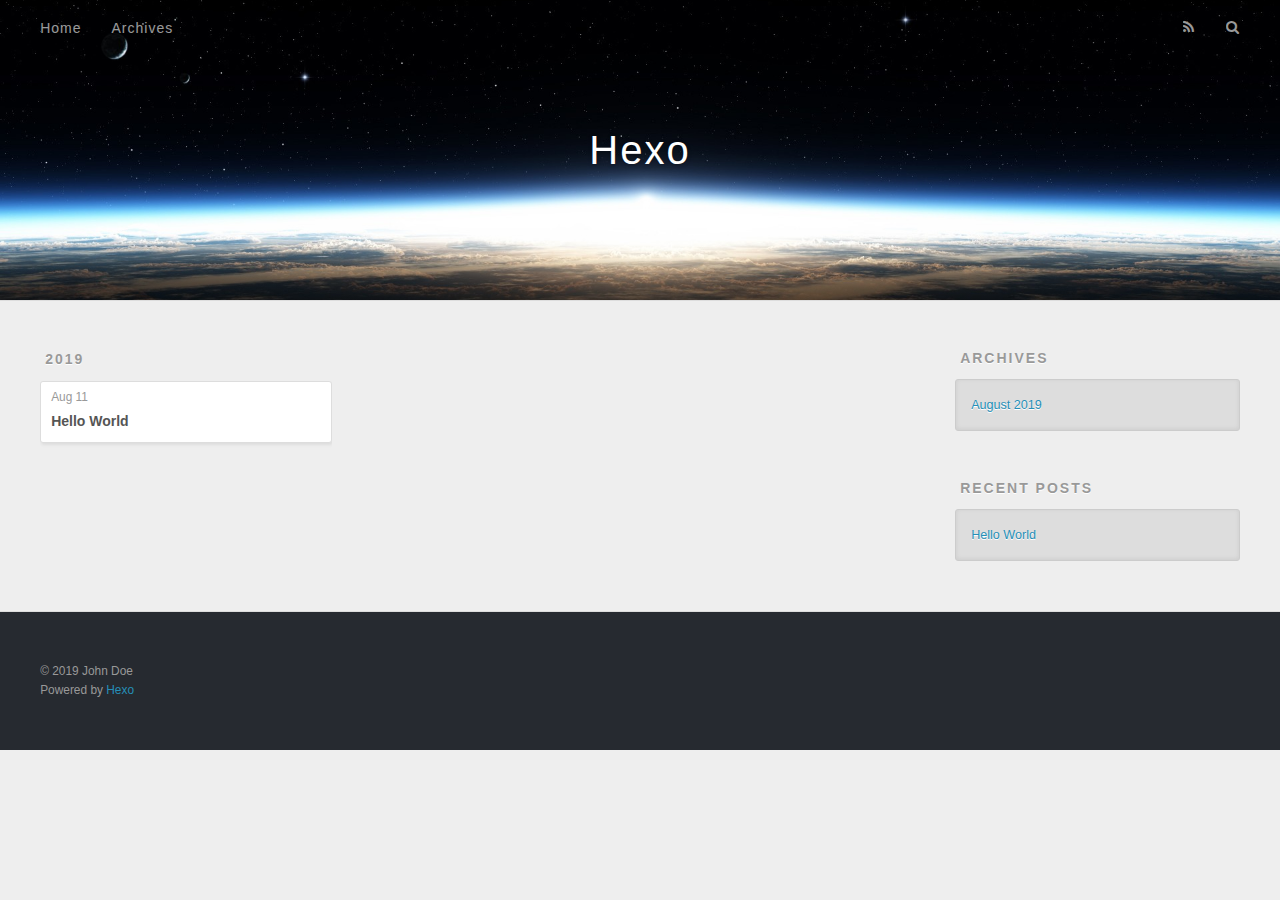
==== archives/index.html @ 7e6bd204 "Site updated: 2019-08-11 15:24:02" ====
<!DOCTYPE html>
<html>
<head><meta name="generator" content="Hexo 3.9.0">
  <meta charset="utf-8">
  

  
  <title>Archives | Hexo</title>
  <meta name="viewport" content="width=device-width, initial-scale=1, maximum-scale=1">
  <meta property="og:type" content="website">
<meta property="og:title" content="Hexo">
<meta property="og:url" content="http://yoursite.com/archives/index.html">
<meta property="og:site_name" content="Hexo">
<meta property="og:locale" content="en">
<meta name="twitter:card" content="summary">
<meta name="twitter:title" content="Hexo">
  
    <link rel="alternate" href="/atom.xml" title="Hexo" type="application/atom+xml">
  
  
    <link rel="icon" href="/favicon.png">
  
  
    <link href="//fonts.googleapis.com/css?family=Source+Code+Pro" rel="stylesheet" type="text/css">
  
  <link rel="stylesheet" href="/css/style.css">
</head>
</html>
<body>
  <div id="container">
    <div id="wrap">
      <header id="header">
  <div id="banner"></div>
  <div id="header-outer" class="outer">
    <div id="header-title" class="inner">
      <h1 id="logo-wrap">
        <a href="/" id="logo">Hexo</a>
      </h1>
      
    </div>
    <div id="header-inner" class="inner">
      <nav id="main-nav">
        <a id="main-nav-toggle" class="nav-icon"></a>
        
          <a class="main-nav-link" href="/">Home</a>
        
          <a class="main-nav-link" href="/archives">Archives</a>
        
      </nav>
      <nav id="sub-nav">
        
          <a id="nav-rss-link" class="nav-icon" href="/atom.xml" title="RSS Feed"></a>
        
        <a id="nav-search-btn" class="nav-icon" title="Search"></a>
      </nav>
      <div id="search-form-wrap">
        <form action="//google.com/search" method="get" accept-charset="UTF-8" class="search-form"><input type="search" name="q" class="search-form-input" placeholder="Search"><button type="submit" class="search-form-submit">&#xF002;</button><input type="hidden" name="sitesearch" value="http://yoursite.com"></form>
      </div>
    </div>
  </div>
</header>
      <div class="outer">
        <section id="main">
  
  
    
    
      
      
      <section class="archives-wrap">
        <div class="archive-year-wrap">
          <a href="/archives/2019" class="archive-year">2019</a>
        </div>
        <div class="archives">
    
    <article class="archive-article archive-type-post">
  <div class="archive-article-inner">
    <header class="archive-article-header">
      <a href="/2019/08/11/hello-world/" class="archive-article-date">
  <time datetime="2019-08-11T07:10:31.102Z" itemprop="datePublished">Aug 11</time>
</a>
      
  
    <h1 itemprop="name">
      <a class="archive-article-title" href="/2019/08/11/hello-world/">Hello World</a>
    </h1>
  

    </header>
  </div>
</article>
  
  
    </div></section>
  


</section>
        
          <aside id="sidebar">
  
    

  
    

  
    
  
    
  <div class="widget-wrap">
    <h3 class="widget-title">Archives</h3>
    <div class="widget">
      <ul class="archive-list"><li class="archive-list-item"><a class="archive-list-link" href="/archives/2019/08/">August 2019</a></li></ul>
    </div>
  </div>


  
    
  <div class="widget-wrap">
    <h3 class="widget-title">Recent Posts</h3>
    <div class="widget">
      <ul>
        
          <li>
            <a href="/2019/08/11/hello-world/">Hello World</a>
          </li>
        
      </ul>
    </div>
  </div>

  
</aside>
        
      </div>
      <footer id="footer">
  
  <div class="outer">
    <div id="footer-info" class="inner">
      &copy; 2019 John Doe<br>
      Powered by <a href="http://hexo.io/" target="_blank">Hexo</a>
    </div>
  </div>
</footer>
    </div>
    <nav id="mobile-nav">
  
    <a href="/" class="mobile-nav-link">Home</a>
  
    <a href="/archives" class="mobile-nav-link">Archives</a>
  
</nav>
    

<script src="//ajax.googleapis.com/ajax/libs/jquery/2.0.3/jquery.min.js"></script>


  <link rel="stylesheet" href="/fancybox/jquery.fancybox.css">
  <script src="/fancybox/jquery.fancybox.pack.js"></script>


<script src="/js/script.js"></script>



  </div>
</body>
</html>
---- css/style.css ----
body {
  width: 100%;
}
body:before,
body:after {
  content: "";
  display: table;
}
body:after {
  clear: both;
}
html,
body,
div,
span,
applet,
object,
iframe,
h1,
h2,
h3,
h4,
h5,
h6,
p,
blockquote,
pre,
a,
abbr,
acronym,
address,
big,
cite,
code,
del,
dfn,
em,
img,
ins,
kbd,
q,
s,
samp,
small,
strike,
strong,
sub,
sup,
tt,
var,
dl,
dt,
dd,
ol,
ul,
li,
fieldset,
form,
label,
legend,
table,
caption,
tbody,
tfoot,
thead,
tr,
th,
td {
  margin: 0;
  padding: 0;
  border: 0;
  outline: 0;
  font-weight: inherit;
  font-style: inherit;
  font-family: inherit;
  font-size: 100%;
  vertical-align: baseline;
}
body {
  line-height: 1;
  color: #000;
  background: #fff;
}
ol,
ul {
  list-style: none;
}
table {
  border-collapse: separate;
  border-spacing: 0;
  vertical-align: middle;
}
caption,
th,
td {
  text-align: left;
  font-weight: normal;
  vertical-align: middle;
}
a img {
  border: none;
}
input,
button {
  margin: 0;
  padding: 0;
}
input::-moz-focus-inner,
button::-moz-focus-inner {
  border: 0;
  padding: 0;
}
@font-face {
  font-family: FontAwesome;
  font-style: normal;
  font-weight: normal;
  src: url("fonts/fontawesome-webfont.eot?v=#4.0.3");
  src: url("fonts/fontawesome-webfont.eot?#iefix&v=#4.0.3") format("embedded-opentype"), url("fonts/fontawesome-webfont.woff?v=#4.0.3") format("woff"), url("fonts/fontawesome-webfont.ttf?v=#4.0.3") format("truetype"), url("fonts/fontawesome-webfont.svg#fontawesomeregular?v=#4.0.3") format("svg");
}
html,
body,
#container {
  height: 100%;
}
body {
  background: #eee;
  font: 14px -apple-system, BlinkMacSystemFont, "Segoe UI", "Roboto", "Oxygen", "Ubuntu", "Cantarell", "Fira Sans", "Droid Sans", "Helvetica Neue", sans-serif;
  -webkit-text-size-adjust: 100%;
}
.outer {
  max-width: 1220px;
  margin: 0 auto;
  padding: 0 20px;
}
.outer:before,
.outer:after {
  content: "";
  display: table;
}
.outer:after {
  clear: both;
}
.inner {
  display: inline;
  float: left;
  width: 98.33333333333333%;
  margin: 0 0.833333333333333%;
}
.left,
.alignleft {
  float: left;
}
.right,
.alignright {
  float: right;
}
.clear {
  clear: both;
}
#container {
  position: relative;
}
.mobile-nav-on {
  overflow: hidden;
}
#wrap {
  height: 100%;
  width: 100%;
  position: absolute;
  top: 0;
  left: 0;
  -webkit-transition: 0.2s ease-out;
  -moz-transition: 0.2s ease-out;
  -ms-transition: 0.2s ease-out;
  transition: 0.2s ease-out;
  z-index: 1;
  background: #eee;
}
.mobile-nav-on #wrap {
  left: 280px;
}
@media screen and (min-width: 768px) {
  #main {
    display: inline;
    float: left;
    width: 73.33333333333333%;
    margin: 0 0.833333333333333%;
  }
}
.article-date,
.article-category-link,
.archive-year,
.widget-title {
  text-decoration: none;
  text-transform: uppercase;
  letter-spacing: 2px;
  color: #999;
  margin-bottom: 1em;
  margin-left: 5px;
  line-height: 1em;
  text-shadow: 0 1px #fff;
  font-weight: bold;
}
.article-inner,
.archive-article-inner {
  background: #fff;
  -webkit-box-shadow: 1px 2px 3px #ddd;
  box-shadow: 1px 2px 3px #ddd;
  border: 1px solid #ddd;
  border-radius: 3px;
}
.article-entry h1,
.widget h1 {
  font-size: 2em;
}
.article-entry h2,
.widget h2 {
  font-size: 1.5em;
}
.article-entry h3,
.widget h3 {
  font-size: 1.3em;
}
.article-entry h4,
.widget h4 {
  font-size: 1.2em;
}
.article-entry h5,
.widget h5 {
  font-size: 1em;
}
.article-entry h6,
.widget h6 {
  font-size: 1em;
  color: #999;
}
.article-entry hr,
.widget hr {
  border: 1px dashed #ddd;
}
.article-entry strong,
.widget strong {
  font-weight: bold;
}
.article-entry em,
.widget em,
.article-entry cite,
.widget cite {
  font-style: italic;
}
.article-entry sup,
.widget sup,
.article-entry sub,
.widget sub {
  font-size: 0.75em;
  line-height: 0;
  position: relative;
  vertical-align: baseline;
}
.article-entry sup,
.widget sup {
  top: -0.5em;
}
.article-entry sub,
.widget sub {
  bottom: -0.2em;
}
.article-entry small,
.widget small {
  font-size: 0.85em;
}
.article-entry acronym,
.widget acronym,
.article-entry abbr,
.widget abbr {
  border-bottom: 1px dotted;
}
.article-entry ul,
.widget ul,
.article-entry ol,
.widget ol,
.article-entry dl,
.widget dl {
  margin: 0 20px;
  line-height: 1.6em;
}
.article-entry ul ul,
.widget ul ul,
.article-entry ol ul,
.widget ol ul,
.article-entry ul ol,
.widget ul ol,
.article-entry ol ol,
.widget ol ol {
  margin-top: 0;
  margin-bottom: 0;
}
.article-entry ul,
.widget ul {
  list-style: disc;
}
.article-entry ol,
.widget ol {
  list-style: decimal;
}
.article-entry dt,
.widget dt {
  font-weight: bold;
}
#header {
  height: 300px;
  position: relative;
  border-bottom: 1px solid #ddd;
}
#header:before,
#header:after {
  content: "";
  position: absolute;
  left: 0;
  right: 0;
  height: 40px;
}
#header:before {
  top: 0;
  background: -webkit-linear-gradient(rgba(0,0,0,0.2), transparent);
  background: -moz-linear-gradient(rgba(0,0,0,0.2), transparent);
  background: -ms-linear-gradient(rgba(0,0,0,0.2), transparent);
  background: linear-gradient(rgba(0,0,0,0.2), transparent);
}
#header:after {
  bottom: 0;
  background: -webkit-linear-gradient(transparent, rgba(0,0,0,0.2));
  background: -moz-linear-gradient(transparent, rgba(0,0,0,0.2));
  background: -ms-linear-gradient(transparent, rgba(0,0,0,0.2));
  background: linear-gradient(transparent, rgba(0,0,0,0.2));
}
#header-outer {
  height: 100%;
  position: relative;
}
#header-inner {
  position: relative;
  overflow: hidden;
}
#banner {
  position: absolute;
  top: 0;
  left: 0;
  width: 100%;
  height: 100%;
  background: url("images/banner.jpg") center #000;
  -webkit-background-size: cover;
  -moz-background-size: cover;
  background-size: cover;
  z-index: -1;
}
#header-title {
  text-align: center;
  height: 40px;
  position: absolute;
  top: 50%;
  left: 0;
  margin-top: -20px;
}
#logo,
#subtitle {
  text-decoration: none;
  color: #fff;
  font-weight: 300;
  text-shadow: 0 1px 4px rgba(0,0,0,0.3);
}
#logo {
  font-size: 40px;
  line-height: 40px;
  letter-spacing: 2px;
}
#subtitle {
  font-size: 16px;
  line-height: 16px;
  letter-spacing: 1px;
}
#subtitle-wrap {
  margin-top: 16px;
}
#main-nav {
  float: left;
  margin-left: -15px;
}
.nav-icon,
.main-nav-link {
  float: left;
  color: #fff;
  opacity: 0.6;
  text-decoration: none;
  text-shadow: 0 1px rgba(0,0,0,0.2);
  -webkit-transition: opacity 0.2s;
  -moz-transition: opacity 0.2s;
  -ms-transition: opacity 0.2s;
  transition: opacity 0.2s;
  display: block;
  padding: 20px 15px;
}
.nav-icon:hover,
.main-nav-link:hover {
  opacity: 1;
}
.nav-icon {
  font-family: FontAwesome;
  text-align: center;
  font-size: 14px;
  width: 14px;
  height: 14px;
  padding: 20px 15px;
  position: relative;
  cursor: pointer;
}
.main-nav-link {
  font-weight: 300;
  letter-spacing: 1px;
}
@media screen and (max-width: 479px) {
  .main-nav-link {
    display: none;
  }
}
#main-nav-toggle {
  display: none;
}
#main-nav-toggle:before {
  content: "\f0c9";
}
@media screen and (max-width: 479px) {
  #main-nav-toggle {
    display: block;
  }
}
#sub-nav {
  float: right;
  margin-right: -15px;
}
#nav-rss-link:before {
  content: "\f09e";
}
#nav-search-btn:before {
  content: "\f002";
}
#search-form-wrap {
  position: absolute;
  top: 15px;
  width: 150px;
  height: 30px;
  right: -150px;
  opacity: 0;
  -webkit-transition: 0.2s ease-out;
  -moz-transition: 0.2s ease-out;
  -ms-transition: 0.2s ease-out;
  transition: 0.2s ease-out;
}
#search-form-wrap.on {
  opacity: 1;
  right: 0;
}
@media screen and (max-width: 479px) {
  #search-form-wrap {
    width: 100%;
    right: -100%;
  }
}
.search-form {
  position: absolute;
  top: 0;
  left: 0;
  right: 0;
  background: #fff;
  padding: 5px 15px;
  border-radius: 15px;
  -webkit-box-shadow: 0 0 10px rgba(0,0,0,0.3);
  box-shadow: 0 0 10px rgba(0,0,0,0.3);
}
.search-form-input {
  border: none;
  background: none;
  color: #555;
  width: 100%;
  font: 13px -apple-system, BlinkMacSystemFont, "Segoe UI", "Roboto", "Oxygen", "Ubuntu", "Cantarell", "Fira Sans", "Droid Sans", "Helvetica Neue", sans-serif;
  outline: none;
}
.search-form-input::-webkit-search-results-decoration,
.search-form-input::-webkit-search-cancel-button {
  -webkit-appearance: none;
}
.search-form-submit {
  position: absolute;
  top: 50%;
  right: 10px;
  margin-top: -7px;
  font: 13px FontAwesome;
  border: none;
  background: none;
  color: #bbb;
  cursor: pointer;
}
.search-form-submit:hover,
.search-form-submit:focus {
  color: #777;
}
.article {
  margin: 50px 0;
}
.article-inner {
  overflow: hidden;
}
.article-meta:before,
.article-meta:after {
  content: "";
  display: table;
}
.article-meta:after {
  clear: both;
}
.article-date {
  float: left;
}
.article-category {
  float: left;
  line-height: 1em;
  color: #ccc;
  text-shadow: 0 1px #fff;
  margin-left: 8px;
}
.article-category:before {
  content: "\2022";
}
.article-category-link {
  margin: 0 12px 1em;
}
.article-header {
  padding: 20px 20px 0;
}
.article-title {
  text-decoration: none;
  font-size: 2em;
  font-weight: bold;
  color: #555;
  line-height: 1.1em;
  -webkit-transition: color 0.2s;
  -moz-transition: color 0.2s;
  -ms-transition: color 0.2s;
  transition: color 0.2s;
}
a.article-title:hover {
  color: #258fb8;
}
.article-entry {
  color: #555;
  padding: 0 20px;
}
.article-entry:before,
.article-entry:after {
  content: "";
  display: table;
}
.article-entry:after {
  clear: both;
}
.article-entry p,
.article-entry table {
  line-height: 1.6em;
  margin: 1.6em 0;
}
.article-entry h1,
.article-entry h2,
.article-entry h3,
.article-entry h4,
.article-entry h5,
.article-entry h6 {
  font-weight: bold;
}
.article-entry h1,
.article-entry h2,
.article-entry h3,
.article-entry h4,
.article-entry h5,
.article-entry h6 {
  line-height: 1.1em;
  margin: 1.1em 0;
}
.article-entry a {
  color: #258fb8;
  text-decoration: none;
}
.article-entry a:hover {
  text-decoration: underline;
}
.article-entry ul,
.article-entry ol,
.article-entry dl {
  margin-top: 1.6em;
  margin-bottom: 1.6em;
}
.article-entry img,
.article-entry video {
  max-width: 100%;
  height: auto;
  display: block;
  margin: auto;
}
.article-entry iframe {
  border: none;
}
.article-entry table {
  width: 100%;
  border-collapse: collapse;
  border-spacing: 0;
}
.article-entry th {
  font-weight: bold;
  border-bottom: 3px solid #ddd;
  padding-bottom: 0.5em;
}
.article-entry td {
  border-bottom: 1px solid #ddd;
  padding: 10px 0;
}
.article-entry blockquote {
  font-family: Georgia, "Times New Roman", serif;
  font-size: 1.4em;
  margin: 1.6em 20px;
  text-align: center;
}
.article-entry blockquote footer {
  font-size: 14px;
  margin: 1.6em 0;
  font-family: -apple-system, BlinkMacSystemFont, "Segoe UI", "Roboto", "Oxygen", "Ubuntu", "Cantarell", "Fira Sans", "Droid Sans", "Helvetica Neue", sans-serif;
}
.article-entry blockquote footer cite:before {
  content: "—";
  padding: 0 0.5em;
}
.article-entry .pullquote {
  text-align: left;
  width: 45%;
  margin: 0;
}
.article-entry .pullquote.left {
  margin-left: 0.5em;
  margin-right: 1em;
}
.article-entry .pullquote.right {
  margin-right: 0.5em;
  margin-left: 1em;
}
.article-entry .caption {
  color: #999;
  display: block;
  font-size: 0.9em;
  margin-top: 0.5em;
  position: relative;
  text-align: center;
}
.article-entry .video-container {
  position: relative;
  padding-top: 56.25%;
  height: 0;
  overflow: hidden;
}
.article-entry .video-container iframe,
.article-entry .video-container object,
.article-entry .video-container embed {
  position: absolute;
  top: 0;
  left: 0;
  width: 100%;
  height: 100%;
  margin-top: 0;
}
.article-more-link a {
  display: inline-block;
  line-height: 1em;
  padding: 6px 15px;
  border-radius: 15px;
  background: #eee;
  color: #999;
  text-shadow: 0 1px #fff;
  text-decoration: none;
}
.article-more-link a:hover {
  background: #258fb8;
  color: #fff;
  text-decoration: none;
  text-shadow: 0 1px #1e7293;
}
.article-footer {
  font-size: 0.85em;
  line-height: 1.6em;
  border-top: 1px solid #ddd;
  padding-top: 1.6em;
  margin: 0 20px 20px;
}
.article-footer:before,
.article-footer:after {
  content: "";
  display: table;
}
.article-footer:after {
  clear: both;
}
.article-footer a {
  color: #999;
  text-decoration: none;
}
.article-footer a:hover {
  color: #555;
}
.article-tag-list-item {
  float: left;
  margin-right: 10px;
}
.article-tag-list-link:before {
  content: "#";
}
.article-comment-link {
  float: right;
}
.article-comment-link:before {
  content: "\f075";
  font-family: FontAwesome;
  padding-right: 8px;
}
.article-share-link {
  cursor: pointer;
  float: right;
  margin-left: 20px;
}
.article-share-link:before {
  content: "\f064";
  font-family: FontAwesome;
  padding-right: 6px;
}
#article-nav {
  position: relative;
}
#article-nav:before,
#article-nav:after {
  content: "";
  display: table;
}
#article-nav:after {
  clear: both;
}
@media screen and (min-width: 768px) {
  #article-nav {
    margin: 50px 0;
  }
  #article-nav:before {
    width: 8px;
    height: 8px;
    position: absolute;
    top: 50%;
    left: 50%;
    margin-top: -4px;
    margin-left: -4px;
    content: "";
    border-radius: 50%;
    background: #ddd;
    -webkit-box-shadow: 0 1px 2px #fff;
    box-shadow: 0 1px 2px #fff;
  }
}
.article-nav-link-wrap {
  text-decoration: none;
  text-shadow: 0 1px #fff;
  color: #999;
  -webkit-box-sizing: border-box;
  -moz-box-sizing: border-box;
  box-sizing: border-box;
  margin-top: 50px;
  text-align: center;
  display: block;
}
.article-nav-link-wrap:hover {
  color: #555;
}
@media screen and (min-width: 768px) {
  .article-nav-link-wrap {
    width: 50%;
    margin-top: 0;
  }
}
@media screen and (min-width: 768px) {
  #article-nav-newer {
    float: left;
    text-align: right;
    padding-right: 20px;
  }
}
@media screen and (min-width: 768px) {
  #article-nav-older {
    float: right;
    text-align: left;
    padding-left: 20px;
  }
}
.article-nav-caption {
  text-transform: uppercase;
  letter-spacing: 2px;
  color: #ddd;
  line-height: 1em;
  font-weight: bold;
}
#article-nav-newer .article-nav-caption {
  margin-right: -2px;
}
.article-nav-title {
  font-size: 0.85em;
  line-height: 1.6em;
  margin-top: 0.5em;
}
.article-share-box {
  position: absolute;
  display: none;
  background: #fff;
  -webkit-box-shadow: 1px 2px 10px rgba(0,0,0,0.2);
  box-shadow: 1px 2px 10px rgba(0,0,0,0.2);
  border-radius: 3px;
  margin-left: -145px;
  overflow: hidden;
  z-index: 1;
}
.article-share-box.on {
  display: block;
}
.article-share-input {
  width: 100%;
  background: none;
  -webkit-box-sizing: border-box;
  -moz-box-sizing: border-box;
  box-sizing: border-box;
  font: 14px -apple-system, BlinkMacSystemFont, "Segoe UI", "Roboto", "Oxygen", "Ubuntu", "Cantarell", "Fira Sans", "Droid Sans", "Helvetica Neue", sans-serif;
  padding: 0 15px;
  color: #555;
  outline: none;
  border: 1px solid #ddd;
  border-radius: 3px 3px 0 0;
  height: 36px;
  line-height: 36px;
}
.article-share-links {
  background: #eee;
}
.article-share-links:before,
.article-share-links:after {
  content: "";
  display: table;
}
.article-share-links:after {
  clear: both;
}
.article-share-twitter,
.article-share-facebook,
.article-share-pinterest,
.article-share-google {
  width: 50px;
  height: 36px;
  display: block;
  float: left;
  position: relative;
  color: #999;
  text-shadow: 0 1px #fff;
}
.article-share-twitter:before,
.article-share-facebook:before,
.article-share-pinterest:before,
.article-share-google:before {
  font-size: 20px;
  font-family: FontAwesome;
  width: 20px;
  height: 20px;
  position: absolute;
  top: 50%;
  left: 50%;
  margin-top: -10px;
  margin-left: -10px;
  text-align: center;
}
.article-share-twitter:hover,
.article-share-facebook:hover,
.article-share-pinterest:hover,
.article-share-google:hover {
  color: #fff;
}
.article-share-twitter:before {
  content: "\f099";
}
.article-share-twitter:hover {
  background: #00aced;
  text-shadow: 0 1px #008abe;
}
.article-share-facebook:before {
  content: "\f09a";
}
.article-share-facebook:hover {
  background: #3b5998;
  text-shadow: 0 1px #2f477a;
}
.article-share-pinterest:before {
  content: "\f0d2";
}
.article-share-pinterest:hover {
  background: #cb2027;
  text-shadow: 0 1px #a21a1f;
}
.article-share-google:before {
  content: "\f0d5";
}
.article-share-google:hover {
  background: #dd4b39;
  text-shadow: 0 1px #be3221;
}
.article-gallery {
  background: #000;
  position: relative;
}
.article-gallery-photos {
  position: relative;
  overflow: hidden;
}
.article-gallery-img {
  display: none;
  max-width: 100%;
}
.article-gallery-img:first-child {
  display: block;
}
.article-gallery-img.loaded {
  position: absolute;
  display: block;
}
.article-gallery-img img {
  display: block;
  max-width: 100%;
  margin: 0 auto;
}
#comments {
  background: #fff;
  -webkit-box-shadow: 1px 2px 3px #ddd;
  box-shadow: 1px 2px 3px #ddd;
  padding: 20px;
  border: 1px solid #ddd;
  border-radius: 3px;
  margin: 50px 0;
}
#comments a {
  color: #258fb8;
}
.archives-wrap {
  margin: 50px 0;
}
.archives:before,
.archives:after {
  content: "";
  display: table;
}
.archives:after {
  clear: both;
}
.archive-year-wrap {
  margin-bottom: 1em;
}
.archives {
  -webkit-column-gap: 10px;
  -moz-column-gap: 10px;
  column-gap: 10px;
}
@media screen and (min-width: 480px) and (max-width: 767px) {
  .archives {
    -webkit-column-count: 2;
    -moz-column-count: 2;
    column-count: 2;
  }
}
@media screen and (min-width: 768px) {
  .archives {
    -webkit-column-count: 3;
    -moz-column-count: 3;
    column-count: 3;
  }
}
.archive-article {
  -webkit-column-break-inside: avoid;
  page-break-inside: avoid;
  overflow: hidden;
  break-inside: avoid-column;
}
.archive-article-inner {
  padding: 10px;
  margin-bottom: 15px;
}
.archive-article-title {
  text-decoration: none;
  font-weight: bold;
  color: #555;
  -webkit-transition: color 0.2s;
  -moz-transition: color 0.2s;
  -ms-transition: color 0.2s;
  transition: color 0.2s;
  line-height: 1.6em;
}
.archive-article-title:hover {
  color: #258fb8;
}
.archive-article-footer {
  margin-top: 1em;
}
.archive-article-date {
  color: #999;
  text-decoration: none;
  font-size: 0.85em;
  line-height: 1em;
  margin-bottom: 0.5em;
  display: block;
}
#page-nav {
  margin: 50px auto;
  background: #fff;
  -webkit-box-shadow: 1px 2px 3px #ddd;
  box-shadow: 1px 2px 3px #ddd;
  border: 1px solid #ddd;
  border-radius: 3px;
  text-align: center;
  color: #999;
  overflow: hidden;
}
#page-nav:before,
#page-nav:after {
  content: "";
  display: table;
}
#page-nav:after {
  clear: both;
}
#page-nav a,
#page-nav span {
  padding: 10px 20px;
  line-height: 1;
  height: 2ex;
}
#page-nav a {
  color: #999;
  text-decoration: none;
}
#page-nav a:hover {
  background: #999;
  color: #fff;
}
#page-nav .prev {
  float: left;
}
#page-nav .next {
  float: right;
}
#page-nav .page-number {
  display: inline-block;
}
@media screen and (max-width: 479px) {
  #page-nav .page-number {
    display: none;
  }
}
#page-nav .current {
  color: #555;
  font-weight: bold;
}
#page-nav .space {
  color: #ddd;
}
#footer {
  background: #262a30;
  padding: 50px 0;
  border-top: 1px solid #ddd;
  color: #999;
}
#footer a {
  color: #258fb8;
  text-decoration: none;
}
#footer a:hover {
  text-decoration: underline;
}
#footer-info {
  line-height: 1.6em;
  font-size: 0.85em;
}
.article-entry pre,
.article-entry .highlight {
  background: #2d2d2d;
  margin: 0 -20px;
  padding: 15px 20px;
  border-style: solid;
  border-color: #ddd;
  border-width: 1px 0;
  overflow: auto;
  color: #ccc;
  line-height: 22.400000000000002px;
}
.article-entry .highlight .gutter pre,
.article-entry .gist .gist-file .gist-data .line-numbers {
  color: #666;
  font-size: 0.85em;
}
.article-entry pre,
.article-entry code {
  font-family: "Source Code Pro", Consolas, Monaco, Menlo, Consolas, monospace;
}
.article-entry code {
  background: #eee;
  text-shadow: 0 1px #fff;
  padding: 0 0.3em;
}
.article-entry pre code {
  background: none;
  text-shadow: none;
  padding: 0;
}
.article-entry .highlight pre {
  border: none;
  margin: 0;
  padding: 0;
}
.article-entry .highlight table {
  margin: 0;
  width: auto;
}
.article-entry .highlight td {
  border: none;
  padding: 0;
}
.article-entry .highlight figcaption {
  font-size: 0.85em;
  color: #999;
  line-height: 1em;
  margin-bottom: 1em;
}
.article-entry .highlight figcaption:before,
.article-entry .highlight figcaption:after {
  content: "";
  display: table;
}
.article-entry .highlight figcaption:after {
  clear: both;
}
.article-entry .highlight figcaption a {
  float: right;
}
.article-entry .highlight .gutter pre {
  text-align: right;
  padding-right: 20px;
}
.article-entry .highlight .line {
  height: 22.400000000000002px;
}
.article-entry .highlight .line.marked {
  background: #515151;
}
.article-entry .gist {
  margin: 0 -20px;
  border-style: solid;
  border-color: #ddd;
  border-width: 1px 0;
  background: #2d2d2d;
  padding: 15px 20px 15px 0;
}
.article-entry .gist .gist-file {
  border: none;
  font-family: "Source Code Pro", Consolas, Monaco, Menlo, Consolas, monospace;
  margin: 0;
}
.article-entry .gist .gist-file .gist-data {
  background: none;
  border: none;
}
.article-entry .gist .gist-file .gist-data .line-numbers {
  background: none;
  border: none;
  padding: 0 20px 0 0;
}
.article-entry .gist .gist-file .gist-data .line-data {
  padding: 0 !important;
}
.article-entry .gist .gist-file .highlight {
  margin: 0;
  padding: 0;
  border: none;
}
.article-entry .gist .gist-file .gist-meta {
  background: #2d2d2d;
  color: #999;
  font: 0.85em -apple-system, BlinkMacSystemFont, "Segoe UI", "Roboto", "Oxygen", "Ubuntu", "Cantarell", "Fira Sans", "Droid Sans", "Helvetica Neue", sans-serif;
  text-shadow: 0 0;
  padding: 0;
  margin-top: 1em;
  margin-left: 20px;
}
.article-entry .gist .gist-file .gist-meta a {
  color: #258fb8;
  font-weight: normal;
}
.article-entry .gist .gist-file .gist-meta a:hover {
  text-decoration: underline;
}
pre .comment,
pre .title {
  color: #999;
}
pre .variable,
pre .attribute,
pre .tag,
pre .regexp,
pre .ruby .constant,
pre .xml .tag .title,
pre .xml .pi,
pre .xml .doctype,
pre .html .doctype,
pre .css .id,
pre .css .class,
pre .css .pseudo {
  color: #f2777a;
}
pre .number,
pre .preprocessor,
pre .built_in,
pre .literal,
pre .params,
pre .constant {
  color: #f99157;
}
pre .class,
pre .ruby .class .title,
pre .css .rules .attribute {
  color: #9c9;
}
pre .string,
pre .value,
pre .inheritance,
pre .header,
pre .ruby .symbol,
pre .xml .cdata {
  color: #9c9;
}
pre .css .hexcolor {
  color: #6cc;
}
pre .function,
pre .python .decorator,
pre .python .title,
pre .ruby .function .title,
pre .ruby .title .keyword,
pre .perl .sub,
pre .javascript .title,
pre .coffeescript .title {
  color: #69c;
}
pre .keyword,
pre .javascript .function {
  color: #c9c;
}
@media screen and (max-width: 479px) {
  #mobile-nav {
    position: absolute;
    top: 0;
    left: 0;
    width: 280px;
    height: 100%;
    background: #191919;
    border-right: 1px solid #fff;
  }
}
@media screen and (max-width: 479px) {
  .mobile-nav-link {
    display: block;
    color: #999;
    text-decoration: none;
    padding: 15px 20px;
    font-weight: bold;
  }
  .mobile-nav-link:hover {
    color: #fff;
  }
}
@media screen and (min-width: 768px) {
  #sidebar {
    display: inline;
    float: left;
    width: 23.333333333333332%;
    margin: 0 0.833333333333333%;
  }
}
.widget-wrap {
  margin: 50px 0;
}
.widget {
  color: #777;
  text-shadow: 0 1px #fff;
  background: #ddd;
  -webkit-box-shadow: 0 -1px 4px #ccc inset;
  box-shadow: 0 -1px 4px #ccc inset;
  border: 1px solid #ccc;
  padding: 15px;
  border-radius: 3px;
}
.widget a {
  color: #258fb8;
  text-decoration: none;
}
.widget a:hover {
  text-decoration: underline;
}
.widget ul ul,
.widget ol ul,
.widget dl ul,
.widget ul ol,
.widget ol ol,
.widget dl ol,
.widget ul dl,
.widget ol dl,
.widget dl dl {
  margin-left: 15px;
  list-style: disc;
}
.widget {
  line-height: 1.6em;
  word-wrap: break-word;
  font-size: 0.9em;
}
.widget ul,
.widget ol {
  list-style: none;
  margin: 0;
}
.widget ul ul,
.widget ol ul,
.widget ul ol,
.widget ol ol {
  margin: 0 20px;
}
.widget ul ul,
.widget ol ul {
  list-style: disc;
}
.widget ul ol,
.widget ol ol {
  list-style: decimal;
}
.category-list-count,
.tag-list-count,
.archive-list-count {
  padding-left: 5px;
  color: #999;
  font-size: 0.85em;
}
.category-list-count:before,
.tag-list-count:before,
.archive-list-count:before {
  content: "(";
}
.category-list-count:after,
.tag-list-count:after,
.archive-list-count:after {
  content: ")";
}
.tagcloud a {
  margin-right: 5px;
  display: inline-block;
}
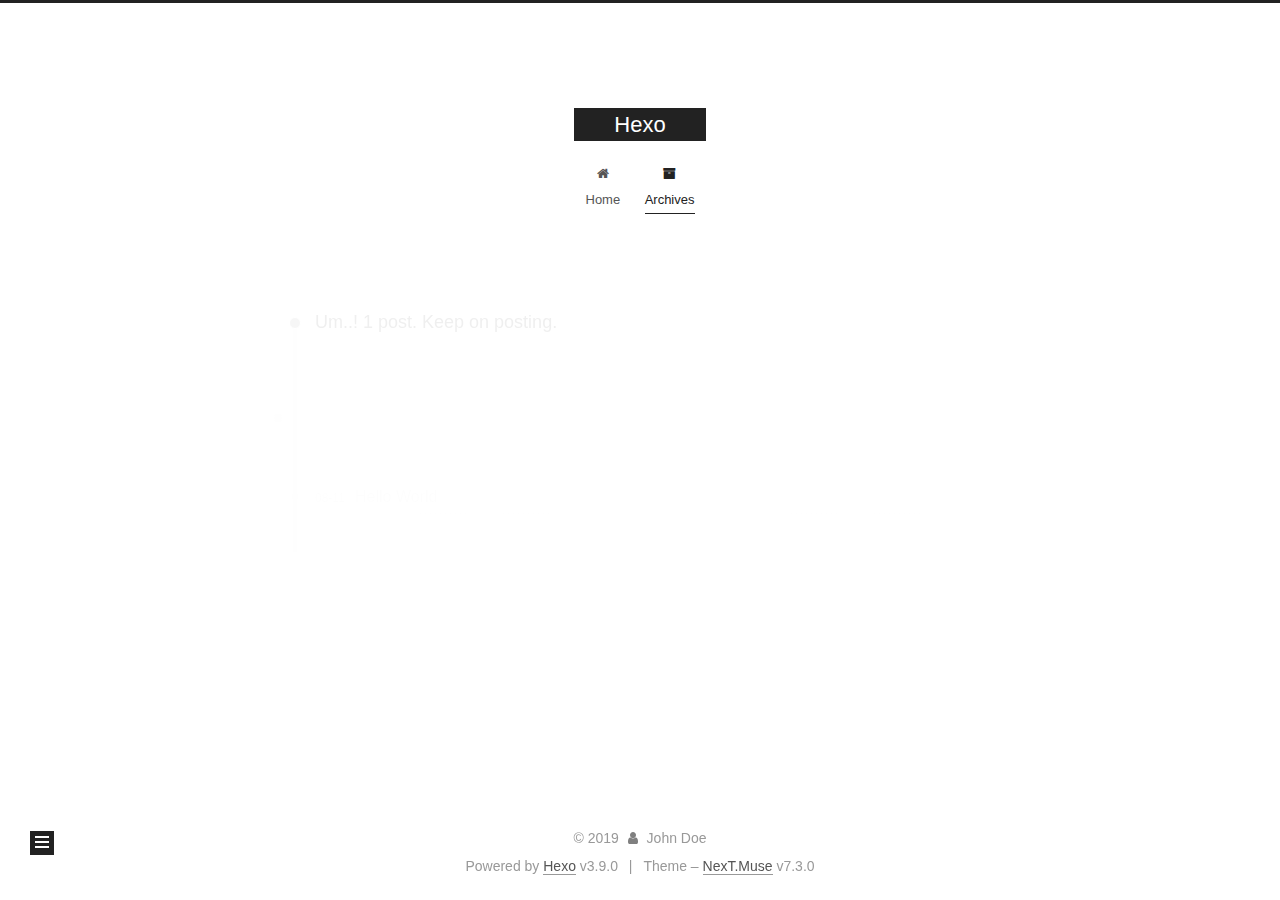
==== commit 3c059eb9: "Site updated: 2019-08-11 22:12:50" ====
--- a/archives/index.html
+++ b/archives/index.html
@@ -1,12 +1,60 @@
 <!DOCTYPE html>
-<html>
-<head><meta name="generator" content="Hexo 3.9.0">
-  <meta charset="utf-8">
-  
-
-  
-  <title>Archives | Hexo</title>
-  <meta name="viewport" content="width=device-width, initial-scale=1, maximum-scale=1">
+
+
+
+
+
+<html class="theme-next muse use-motion" lang="en">
+<head>
+  <meta charset="UTF-8">
+<meta name="generator" content="Hexo 3.9.0">
+<meta name="viewport" content="width=device-width, initial-scale=1, maximum-scale=2">
+<meta name="theme-color" content="#222">
+<meta http-equiv="X-UA-Compatible" content="IE=edge">
+  <link rel="apple-touch-icon" sizes="180x180" href="/images/apple-touch-icon-next.png?v=7.3.0">
+  <link rel="icon" type="image/png" sizes="32x32" href="/images/favicon-32x32-next.png?v=7.3.0">
+  <link rel="icon" type="image/png" sizes="16x16" href="/images/favicon-16x16-next.png?v=7.3.0">
+  <link rel="mask-icon" href="/images/logo.svg?v=7.3.0" color="#222">
+
+<link rel="stylesheet" href="/css/main.css?v=7.3.0">
+
+
+<link rel="stylesheet" href="/lib/font-awesome/css/font-awesome.min.css?v=4.7.0">
+
+
+<script id="hexo-configurations">
+  var NexT = window.NexT || {};
+  var CONFIG = {
+    root: '/',
+    scheme: 'Muse',
+    version: '7.3.0',
+    exturl: false,
+    sidebar: {"position":"left","display":"post","offset":12,"onmobile":false},
+    back2top: {"enable":true,"sidebar":false,"scrollpercent":false},
+    save_scroll: false,
+    copycode: {"enable":false,"show_result":false,"style":null},
+    fancybox: false,
+    mediumzoom: false,
+    lazyload: false,
+    pangu: false,
+    algolia: {
+      applicationID: '',
+      apiKey: '',
+      indexName: '',
+      hits: {"per_page":10},
+      labels: {"input_placeholder":"Search for Posts","hits_empty":"We didn't find any results for the search: ${query}","hits_stats":"${hits} results found in ${time} ms"}
+    },
+    localsearch: {"enable":false,"trigger":"auto","top_n_per_article":1,"unescape":false,"preload":false},
+    path: '',
+    motion: {"enable":true,"async":false,"transition":{"post_block":"fadeIn","post_header":"slideDownIn","post_body":"slideDownIn","coll_header":"slideLeftIn","sidebar":"slideUpIn"}},
+    translation: {
+      copy_button: 'Copy',
+      copy_success: 'Copied',
+      copy_failure: 'Copy failed'
+    }
+  };
+</script>
+
   <meta property="og:type" content="website">
 <meta property="og:title" content="Hexo">
 <meta property="og:url" content="http://yoursite.com/archives/index.html">
@@ -14,157 +62,340 @@
 <meta property="og:locale" content="en">
 <meta name="twitter:card" content="summary">
 <meta name="twitter:title" content="Hexo">
-  
-    <link rel="alternate" href="/atom.xml" title="Hexo" type="application/atom+xml">
-  
-  
-    <link rel="icon" href="/favicon.png">
-  
-  
-    <link href="//fonts.googleapis.com/css?family=Source+Code+Pro" rel="stylesheet" type="text/css">
-  
-  <link rel="stylesheet" href="/css/style.css">
+  <link rel="canonical" href="http://yoursite.com/archives/">
+
+
+<script id="page-configurations">
+  // https://hexo.io/docs/variables.html
+  CONFIG.page = {
+    sidebar: "",
+    isHome: false,
+    isPost: false,
+    isPage: false,
+    isArchive: true
+  };
+</script>
+
+  <title>Archive | Hexo</title>
+  
+
+
+
+
+
+
+
+
+  <noscript>
+  <style>
+  .use-motion .motion-element,
+  .use-motion .brand,
+  .use-motion .menu-item,
+  .sidebar-inner,
+  .use-motion .post-block,
+  .use-motion .pagination,
+  .use-motion .comments,
+  .use-motion .post-header,
+  .use-motion .post-body,
+  .use-motion .collection-title { opacity: initial; }
+
+  .use-motion .logo,
+  .use-motion .site-title,
+  .use-motion .site-subtitle {
+    opacity: initial;
+    top: initial;
+  }
+
+  .use-motion .logo-line-before i { left: initial; }
+  .use-motion .logo-line-after i { right: initial; }
+  </style>
+</noscript>
+
 </head>
-</html>
-<body>
-  <div id="container">
-    <div id="wrap">
-      <header id="header">
-  <div id="banner"></div>
-  <div id="header-outer" class="outer">
-    <div id="header-title" class="inner">
-      <h1 id="logo-wrap">
-        <a href="/" id="logo">Hexo</a>
-      </h1>
-      
-    </div>
-    <div id="header-inner" class="inner">
-      <nav id="main-nav">
-        <a id="main-nav-toggle" class="nav-icon"></a>
-        
-          <a class="main-nav-link" href="/">Home</a>
-        
-          <a class="main-nav-link" href="/archives">Archives</a>
-        
-      </nav>
-      <nav id="sub-nav">
-        
-          <a id="nav-rss-link" class="nav-icon" href="/atom.xml" title="RSS Feed"></a>
-        
-        <a id="nav-search-btn" class="nav-icon" title="Search"></a>
-      </nav>
-      <div id="search-form-wrap">
-        <form action="//google.com/search" method="get" accept-charset="UTF-8" class="search-form"><input type="search" name="q" class="search-form-input" placeholder="Search"><button type="submit" class="search-form-submit">&#xF002;</button><input type="hidden" name="sitesearch" value="http://yoursite.com"></form>
-      </div>
+
+<body itemscope itemtype="http://schema.org/WebPage" lang="en">
+
+  <div class="container sidebar-position-left">
+    <div class="headband"></div>
+
+    <header id="header" class="header" itemscope itemtype="http://schema.org/WPHeader">
+      <div class="header-inner"><div class="site-brand-wrapper">
+  <div class="site-meta">
+
+    <div class="custom-logo-site-title">
+      <a href="/" class="brand" rel="start">
+        <span class="logo-line-before"><i></i></span>
+        <span class="site-title">Hexo</span>
+        <span class="logo-line-after"><i></i></span>
+      </a>
     </div>
   </div>
-</header>
-      <div class="outer">
-        <section id="main">
-  
-  
-    
-    
-      
-      
-      <section class="archives-wrap">
-        <div class="archive-year-wrap">
-          <a href="/archives/2019" class="archive-year">2019</a>
-        </div>
-        <div class="archives">
-    
-    <article class="archive-article archive-type-post">
-  <div class="archive-article-inner">
-    <header class="archive-article-header">
-      <a href="/2019/08/11/hello-world/" class="archive-article-date">
-  <time datetime="2019-08-11T07:10:31.102Z" itemprop="datePublished">Aug 11</time>
-</a>
-      
-  
-    <h1 itemprop="name">
-      <a class="archive-article-title" href="/2019/08/11/hello-world/">Hello World</a>
-    </h1>
-  
-
+
+  <div class="site-nav-toggle">
+    <button aria-label="Toggle navigation bar">
+      <span class="btn-bar"></span>
+      <span class="btn-bar"></span>
+      <span class="btn-bar"></span>
+    </button>
+  </div>
+</div>
+
+
+<nav class="site-nav">
+  
+  <ul id="menu" class="menu">
+      
+      
+      
+        
+        <li class="menu-item menu-item-home">
+      
+    
+
+    <a href="/" rel="section"><i class="menu-item-icon fa fa-fw fa-home"></i> <br>Home</a>
+
+  </li>
+      
+      
+      
+        
+        <li class="menu-item menu-item-archives">
+      
+    
+
+    <a href="/archives/" rel="section"><i class="menu-item-icon fa fa-fw fa-archive"></i> <br>Archives</a>
+
+  </li>
+  </ul>
+
+    
+
+    
+    
+      
+      
+    
+      
+      
+    
+    
+
+  
+
+</nav>
+</div>
     </header>
-  </div>
-</article>
-  
-  
-    </div></section>
-  
-
-
-</section>
-        
-          <aside id="sidebar">
-  
-    
-
-  
-    
-
-  
-    
-  
-    
-  <div class="widget-wrap">
-    <h3 class="widget-title">Archives</h3>
-    <div class="widget">
-      <ul class="archive-list"><li class="archive-list-item"><a class="archive-list-link" href="/archives/2019/08/">August 2019</a></li></ul>
+
+    
+
+
+    <main id="main" class="main">
+      <div class="main-inner">
+        <div class="content-wrap">
+          <div id="content" class="content page-archive">
+            
+
+  
+  
+  
+  <div class="post-block archive">
+    <div id="posts" class="posts-collapse">
+      <span class="archive-move-on"></span>
+      <span class="archive-page-counter">
+        
+        
+        
+          
+        
+        Um..! 1 post. Keep on posting.
+      </span>
+      
+
+      
+
+  
+  
+  
+
+  
+    
+    <div class="collection-title">
+      <h1 class="archive-year" id="archive-year-2019">2019</h1>
+    </div>
+  
+  
+
+  <article class="post post-type-normal" itemscope itemtype="http://schema.org/Article">
+    <header class="post-header">
+
+      <h2 class="post-title">
+        
+          <a class="post-title-link" href="/2019/08/11/hello-world/" itemprop="url">
+            
+              <span itemprop="name">Hello World</span>
+            
+          </a>
+        
+      </h2>
+
+      <div class="post-meta">
+        <time class="post-time" itemprop="dateCreated"
+              datetime="2019-08-11T15:10:31+08:00"
+              content="2019-08-11">
+          08-11
+        </time>
+      </div>
+
+    </header>
+  </article>
+
+
+
+
     </div>
   </div>
-
-
-  
-    
-  <div class="widget-wrap">
-    <h3 class="widget-title">Recent Posts</h3>
-    <div class="widget">
-      <ul>
-        
-          <li>
-            <a href="/2019/08/11/hello-world/">Hello World</a>
-          </li>
-        
-      </ul>
+  
+  
+  
+
+  
+
+
+
+          </div>
+          
+
+        </div>
+          
+  
+  <div class="sidebar-toggle">
+    <div class="sidebar-toggle-line-wrap">
+      <span class="sidebar-toggle-line sidebar-toggle-line-first"></span>
+      <span class="sidebar-toggle-line sidebar-toggle-line-middle"></span>
+      <span class="sidebar-toggle-line sidebar-toggle-line-last"></span>
     </div>
   </div>
 
-  
-</aside>
-        
-      </div>
-      <footer id="footer">
-  
-  <div class="outer">
-    <div id="footer-info" class="inner">
-      &copy; 2019 John Doe<br>
-      Powered by <a href="http://hexo.io/" target="_blank">Hexo</a>
+  <aside id="sidebar" class="sidebar">
+    <div class="sidebar-inner">
+
+      <div class="site-overview-wrap sidebar-panel sidebar-panel-active">
+        <div class="site-overview">
+
+          <div class="site-author motion-element" itemprop="author" itemscope itemtype="http://schema.org/Person">
+  <p class="site-author-name" itemprop="name">John Doe</p>
+  <div class="site-description motion-element" itemprop="description"></div>
+</div>
+  <nav class="site-state motion-element">
+      <div class="site-state-item site-state-posts">
+        
+          <a href="/archives/">
+        
+          <span class="site-state-item-count">1</span>
+          <span class="site-state-item-name">posts</span>
+        </a>
+      </div>
+    
+  </nav>
+
+
+
+        </div>
+      </div>
+
     </div>
+  </aside>
+  <div id="sidebar-dimmer"></div>
+
+
+      </div>
+    </main>
+
+    <footer id="footer" class="footer">
+      <div class="footer-inner">
+        <div class="copyright">&copy; <span itemprop="copyrightYear">2019</span>
+  <span class="with-love" id="animate">
+    <i class="fa fa-user"></i>
+  </span>
+  <span class="author" itemprop="copyrightHolder">John Doe</span>
+</div>
+  <div class="powered-by">Powered by <a href="https://hexo.io" class="theme-link" rel="noopener" target="_blank">Hexo</a> v3.9.0</div>
+  <span class="post-meta-divider">|</span>
+  <div class="theme-info">Theme – <a href="https://theme-next.org" class="theme-link" rel="noopener" target="_blank">NexT.Muse</a> v7.3.0</div>
+
+        
+
+
+
+
+
+
+
+
+        
+      </div>
+    </footer>
+      <div class="back-to-top">
+        <i class="fa fa-arrow-up"></i>
+      </div>
+
+    
+
   </div>
-</footer>
-    </div>
-    <nav id="mobile-nav">
-  
-    <a href="/" class="mobile-nav-link">Home</a>
-  
-    <a href="/archives" class="mobile-nav-link">Archives</a>
-  
-</nav>
-    
-
-<script src="//ajax.googleapis.com/ajax/libs/jquery/2.0.3/jquery.min.js"></script>
-
-
-  <link rel="stylesheet" href="/fancybox/jquery.fancybox.css">
-  <script src="/fancybox/jquery.fancybox.pack.js"></script>
-
-
-<script src="/js/script.js"></script>
-
-
-
-  </div>
+
+  
+  <script src="/lib/jquery/index.js?v=3.4.1"></script>
+  <script src="/lib/velocity/velocity.min.js?v=1.2.1"></script>
+  <script src="/lib/velocity/velocity.ui.min.js?v=1.2.1"></script>
+
+<script src="/js/utils.js?v=7.3.0"></script>
+  <script src="/js/motion.js?v=7.3.0"></script>
+
+
+  <script src="/js/schemes/muse.js?v=7.3.0"></script>
+
+
+<script src="/js/next-boot.js?v=7.3.0"></script>
+
+
+
+
+  
+
+
+
+
+
+
+
+
+
+
+
+
+
+
+
+
+
+
+
+
+
+
+
+
+
+
+
+
+  
+
+  
+
+  
+
+
+  
 </body>
-</html>+</html>
--- a/css/main.css
+++ b/css/main.css
@@ -0,0 +1,2335 @@
+html {
+  line-height: 1.15; /* 1 */
+  -webkit-text-size-adjust: 100%; /* 2 */
+}
+body {
+  margin: 0;
+}
+main {
+  display: block;
+}
+h1 {
+  font-size: 2em;
+  margin: 0.67em 0;
+}
+hr {
+  box-sizing: content-box; /* 1 */
+  height: 0; /* 1 */
+  overflow: visible; /* 2 */
+}
+pre {
+  font-family: monospace, monospace; /* 1 */
+  font-size: 1em; /* 2 */
+}
+a {
+  background-color: transparent;
+}
+abbr[title] {
+  border-bottom: none; /* 1 */
+  text-decoration: underline; /* 2 */
+  text-decoration: underline dotted; /* 2 */
+}
+b,
+strong {
+  font-weight: bolder;
+}
+code,
+kbd,
+samp {
+  font-family: monospace, monospace; /* 1 */
+  font-size: 1em; /* 2 */
+}
+small {
+  font-size: 80%;
+}
+sub,
+sup {
+  font-size: 75%;
+  line-height: 0;
+  position: relative;
+  vertical-align: baseline;
+}
+sub {
+  bottom: -0.25em;
+}
+sup {
+  top: -0.5em;
+}
+img {
+  border-style: none;
+}
+button,
+input,
+optgroup,
+select,
+textarea {
+  font-family: inherit; /* 1 */
+  font-size: 100%; /* 1 */
+  line-height: 1.15; /* 1 */
+  margin: 0; /* 2 */
+}
+button,
+input {
+/* 1 */
+  overflow: visible;
+}
+button,
+select {
+/* 1 */
+  text-transform: none;
+}
+button,
+[type='button'],
+[type='reset'],
+[type='submit'] {
+  -webkit-appearance: button;
+}
+button::-moz-focus-inner,
+[type='button']::-moz-focus-inner,
+[type='reset']::-moz-focus-inner,
+[type='submit']::-moz-focus-inner {
+  border-style: none;
+  padding: 0;
+}
+button:-moz-focusring,
+[type='button']:-moz-focusring,
+[type='reset']:-moz-focusring,
+[type='submit']:-moz-focusring {
+  outline: 1px dotted ButtonText;
+}
+fieldset {
+  padding: 0.35em 0.75em 0.625em;
+}
+legend {
+  box-sizing: border-box; /* 1 */
+  color: inherit; /* 2 */
+  display: table; /* 1 */
+  max-width: 100%; /* 1 */
+  padding: 0; /* 3 */
+  white-space: normal; /* 1 */
+}
+progress {
+  vertical-align: baseline;
+}
+textarea {
+  overflow: auto;
+}
+[type='checkbox'],
+[type='radio'] {
+  box-sizing: border-box; /* 1 */
+  padding: 0; /* 2 */
+}
+[type='number']::-webkit-inner-spin-button,
+[type='number']::-webkit-outer-spin-button {
+  height: auto;
+}
+[type='search'] {
+  outline-offset: -2px; /* 2 */
+  -webkit-appearance: textfield; /* 1 */
+}
+[type='search']::-webkit-search-decoration {
+  -webkit-appearance: none;
+}
+::-webkit-file-upload-button {
+  font: inherit; /* 2 */
+  -webkit-appearance: button; /* 1 */
+}
+details {
+  display: block;
+}
+summary {
+  display: list-item;
+}
+template {
+  display: none;
+}
+[hidden] {
+  display: none;
+}
+::selection {
+  background: #262a30;
+  color: #fff;
+}
+body {
+  background: #fff;
+  color: #555;
+  font-family: 'Lato', "PingFang SC", "Microsoft YaHei", sans-serif;
+  font-size: 1em;
+  line-height: 2;
+  position: relative;
+}
+@media (max-width: 991px) {
+  body {
+    padding-right: 0 !important;
+  }
+}
+h1,
+h2,
+h3,
+h4,
+h5,
+h6 {
+  font-family: 'Lato', "PingFang SC", "Microsoft YaHei", sans-serif;
+  font-weight: bold;
+  line-height: 1.5;
+  margin: 20px 0 15px;
+  padding: 0;
+}
+h1 {
+  font-size: 1.75em;
+}
+h2 {
+  font-size: 1.625em;
+}
+h3 {
+  font-size: 1.5em;
+}
+h4 {
+  font-size: 1.375em;
+}
+h5 {
+  font-size: 1.25em;
+}
+h6 {
+  font-size: 1.125em;
+}
+p {
+  margin: 0 0 20px 0;
+}
+a,
+span.exturl {
+  overflow-wrap: break-word;
+  word-wrap: break-word;
+  background-color: transparent;
+  border-bottom: 1px solid #999;
+  color: #555;
+  outline: none;
+  text-decoration: none;
+  cursor: pointer;
+}
+a:hover,
+span.exturl:hover {
+  border-bottom-color: #222;
+  color: #222;
+}
+video {
+  display: block;
+  margin-left: auto;
+  margin-right: auto;
+  max-width: 100%;
+}
+img {
+  display: block;
+  height: auto;
+  margin: auto;
+  max-width: 100%;
+}
+hr {
+  background-color: #ddd;
+  background-image: repeating-linear-gradient(-45deg, #fff, #fff 4px, transparent 4px, transparent 8px);
+  border: none;
+  height: 3px;
+  margin: 40px 0;
+}
+blockquote {
+  border-left: 4px solid #ddd;
+  color: #666;
+  margin: 0;
+  padding: 0 15px;
+}
+blockquote cite::before {
+  content: '-';
+  padding: 0 5px;
+}
+dt {
+  font-weight: 700;
+}
+dd {
+  margin: 0;
+  padding: 0;
+}
+kbd {
+  background-color: #f9f9f9;
+  background-image: linear-gradient(top, #eee, #fff, #eee);
+  border: 1px solid #ccc;
+  border-radius: 0.2em;
+  box-shadow: 0.1em 0.1em 0.2em rgba(0,0,0,0.1);
+  font-family: inherit;
+  padding: 0.1em 0.3em;
+  white-space: nowrap;
+}
+.text-left {
+  text-align: left;
+}
+.text-center {
+  text-align: center;
+}
+.text-right {
+  text-align: right;
+}
+.text-justify {
+  text-align: justify;
+}
+.text-nowrap {
+  white-space: nowrap;
+}
+.text-lowercase {
+  text-transform: lowercase;
+}
+.text-uppercase {
+  text-transform: uppercase;
+}
+.text-capitalize {
+  text-transform: capitalize;
+}
+.center-block {
+  display: block;
+  margin-left: auto;
+  margin-right: auto;
+}
+.clearfix::before,
+.clearfix::after {
+  content: ' ';
+  display: table;
+}
+.clearfix::after {
+  clear: both;
+}
+.pullquote {
+  width: 45%;
+}
+.pullquote.left {
+  float: left;
+  margin-left: 5px;
+  margin-right: 10px;
+}
+.pullquote.right {
+  float: right;
+  margin-left: 10px;
+  margin-right: 5px;
+}
+.affix {
+  position: fixed;
+}
+.translation {
+  color: #999;
+  font-size: 0.875em;
+  margin-top: -20px;
+}
+.scrollbar-measure {
+  height: 100px;
+  overflow: scroll;
+  position: absolute;
+  top: -9999px;
+  width: 100px;
+}
+.use-motion .motion-element {
+  opacity: 0;
+}
+.table-container {
+  margin: 20px 0;
+  overflow: auto;
+  -webkit-overflow-scrolling: touch;
+}
+.highlight .table-container {
+  margin: 0;
+}
+table {
+  border-collapse: collapse;
+  border-spacing: 0;
+  font-size: 0.875em;
+  width: 100%;
+}
+table > tbody > tr:nth-of-type(odd) {
+  background-color: #f9f9f9;
+}
+table > tbody > tr:hover {
+  background-color: #f5f5f5;
+}
+caption,
+th,
+td {
+  font-weight: normal;
+  padding: 8px;
+  text-align: left;
+  vertical-align: middle;
+}
+th,
+td {
+  border: 1px solid #ddd;
+  border-bottom: 3px solid #ddd;
+}
+th {
+  font-weight: 700;
+  padding-bottom: 10px;
+}
+td {
+  border-bottom-width: 1px;
+}
+html,
+body {
+  height: 100%;
+}
+.container {
+  position: relative;
+}
+.header-inner {
+  margin: 0 auto;
+  padding: 100px 0 70px;
+  width: 700px;
+}
+@media (min-width: 1200px) {
+  .container .header-inner {
+    width: 800px;
+  }
+}
+@media (min-width: 1600px) {
+  .container .header-inner {
+    width: 900px;
+  }
+}
+.main-inner {
+  margin: 0 auto;
+  width: 700px;
+}
+@media (min-width: 1200px) {
+  .container .main-inner {
+    width: 800px;
+  }
+}
+@media (min-width: 1600px) {
+  .container .main-inner {
+    width: 900px;
+  }
+}
+.footer {
+  padding: 20px 0;
+}
+.footer-inner {
+  box-sizing: border-box;
+  margin: 0 auto;
+  width: 700px;
+}
+@media (min-width: 1200px) {
+  .container .footer-inner {
+    width: 800px;
+  }
+}
+@media (min-width: 1600px) {
+  .container .footer-inner {
+    width: 900px;
+  }
+}
+pre,
+.highlight {
+  background: #f7f7f7;
+  color: #4d4d4c;
+  line-height: 1.6;
+  margin: 20px 0;
+}
+pre,
+code {
+  font-family: consolas, Menlo, "PingFang SC", "Microsoft YaHei", monospace;
+}
+code {
+  overflow-wrap: break-word;
+  word-wrap: break-word;
+  background: #eee;
+  border-radius: 3px;
+  color: #555;
+  padding: 2px 4px;
+}
+pre {
+  overflow: auto;
+  padding: 10px;
+}
+pre code {
+  background: none;
+  color: #4d4d4c;
+  font-size: 0.875em;
+  padding: 0;
+  text-shadow: none;
+}
+.highlight *::selection {
+  background: #d6d6d6;
+}
+.highlight pre {
+  border: none;
+  margin: 0;
+  padding: 10px 0;
+}
+.highlight table {
+  border: none;
+  margin: 0;
+  width: auto;
+}
+.highlight td {
+  border: none;
+  padding: 0;
+}
+.highlight figcaption {
+  background: #eee;
+  border-bottom: 1px solid #e9e9e9;
+  color: #4d4d4c;
+  line-height: 1em;
+  margin: 0;
+  padding: 0.5em;
+}
+.highlight figcaption::before,
+.highlight figcaption::after {
+  content: ' ';
+  display: table;
+}
+.highlight figcaption::after {
+  clear: both;
+}
+.highlight figcaption a {
+  color: #4d4d4c;
+  float: right;
+}
+.highlight figcaption a:hover {
+  border-bottom-color: #4d4d4c;
+}
+.highlight .gutter pre {
+  background-color: #eff2f3;
+  color: #869194;
+  padding-left: 10px;
+  padding-right: 10px;
+  text-align: right;
+}
+.highlight .code pre {
+  background-color: #f7f7f7;
+  padding-left: 10px;
+  width: 100%;
+}
+.gutter {
+  user-select: none;
+  -moz-user-select: none;
+  -ms-user-select: none;
+  -webkit-user-select: none;
+}
+.gist table {
+  width: auto;
+}
+.gist table td {
+  border: none;
+}
+pre .deletion {
+  background: #fdd;
+}
+pre .addition {
+  background: #dfd;
+}
+pre .meta {
+  color: #eab700;
+  user-select: none;
+  -moz-user-select: none;
+  -ms-user-select: none;
+  -webkit-user-select: none;
+}
+pre .comment {
+  color: #8e908c;
+}
+pre .variable,
+pre .attribute,
+pre .tag,
+pre .name,
+pre .regexp,
+pre .ruby .constant,
+pre .xml .tag .title,
+pre .xml .pi,
+pre .xml .doctype,
+pre .html .doctype,
+pre .css .id,
+pre .css .class,
+pre .css .pseudo {
+  color: #c82829;
+}
+pre .number,
+pre .preprocessor,
+pre .built_in,
+pre .builtin-name,
+pre .literal,
+pre .params,
+pre .constant,
+pre .command {
+  color: #f5871f;
+}
+pre .ruby .class .title,
+pre .css .rules .attribute,
+pre .string,
+pre .symbol,
+pre .value,
+pre .inheritance,
+pre .header,
+pre .ruby .symbol,
+pre .xml .cdata,
+pre .special,
+pre .formula {
+  color: #718c00;
+}
+pre .title,
+pre .css .hexcolor {
+  color: #3e999f;
+}
+pre .function,
+pre .python .decorator,
+pre .python .title,
+pre .ruby .function .title,
+pre .ruby .title .keyword,
+pre .perl .sub,
+pre .javascript .title,
+pre .coffeescript .title {
+  color: #4271ae;
+}
+pre .keyword,
+pre .javascript .function {
+  color: #8959a8;
+}
+.blockquote-center,
+.page-home .post-type-quote blockquote,
+.page-post-detail .post-type-quote blockquote {
+  border-left: none;
+  margin: 40px 0;
+  padding: 0;
+  position: relative;
+  text-align: center;
+}
+.blockquote-center::before,
+.page-home .post-type-quote blockquote::before,
+.page-post-detail .post-type-quote blockquote::before,
+.blockquote-center::after,
+.page-home .post-type-quote blockquote::after,
+.page-post-detail .post-type-quote blockquote::after {
+  background-position: 0 -6px;
+  background-repeat: no-repeat;
+  background-size: 22px 22px;
+  content: ' ';
+  display: block;
+  height: 24px;
+  opacity: 0.2;
+  position: absolute;
+  width: 100%;
+}
+.blockquote-center::before,
+.page-home .post-type-quote blockquote::before,
+.page-post-detail .post-type-quote blockquote::before {
+  background-image: url("../images/quote-l.svg");
+  border-top: 1px solid #ccc;
+  top: -20px;
+}
+.blockquote-center::after,
+.page-home .post-type-quote blockquote::after,
+.page-post-detail .post-type-quote blockquote::after {
+  background-image: url("../images/quote-r.svg");
+  background-position: 100% 8px;
+  border-bottom: 1px solid #ccc;
+  bottom: -20px;
+}
+.blockquote-center p,
+.page-home .post-type-quote blockquote p,
+.page-post-detail .post-type-quote blockquote p,
+.blockquote-center div,
+.page-home .post-type-quote blockquote div,
+.page-post-detail .post-type-quote blockquote div {
+  text-align: center;
+}
+.post .post-body .group-picture img {
+  border: none;
+  box-sizing: border-box;
+  margin: 0 auto;
+  padding: 0 3px;
+}
+.post-body .group-picture-row {
+  margin-bottom: 6px;
+  overflow: hidden;
+}
+.post-body .group-picture-column {
+  float: left;
+  margin-bottom: 10px;
+}
+.page-archive .group-picture-container {
+  overflow: hidden;
+}
+.page-archive .group-picture-row {
+  float: left;
+}
+.page-archive .group-picture-row:first-child {
+  margin-top: 6px;
+}
+.page-archive .group-picture-column {
+  max-height: 150px;
+  max-width: 150px;
+}
+.post-body .label {
+  display: inline;
+  padding: 0 2px;
+}
+.post-body .label.default {
+  background-color: #f0f0f0;
+}
+.post-body .label.primary {
+  background-color: #efe6f7;
+}
+.post-body .label.info {
+  background-color: #e5f2f8;
+}
+.post-body .label.success {
+  background-color: #e7f4e9;
+}
+.post-body .label.warning {
+  background-color: #fcf6e1;
+}
+.post-body .label.danger {
+  background-color: #fae8eb;
+}
+.post-body .tabs {
+  margin-bottom: 20px;
+}
+.post-body .tabs,
+.tabs-comment {
+  display: block;
+  padding-top: 10px;
+  position: relative;
+}
+.post-body .tabs ul.nav-tabs,
+.tabs-comment ul.nav-tabs {
+  display: flex;
+  flex-wrap: wrap;
+  margin: 0;
+  margin-bottom: -1px;
+  padding: 0;
+}
+@media (max-width: 413px) {
+  .post-body .tabs ul.nav-tabs,
+  .tabs-comment ul.nav-tabs {
+    display: block;
+    margin-bottom: 5px;
+  }
+}
+.post-body .tabs ul.nav-tabs li.tab,
+.tabs-comment ul.nav-tabs li.tab {
+  background-color: #fff;
+  border-bottom: 1px solid #ddd;
+  border-left: 1px solid transparent;
+  border-right: 1px solid transparent;
+  border-top: 3px solid transparent;
+  flex-grow: 1;
+  list-style-type: none;
+}
+@media (max-width: 413px) {
+  .post-body .tabs ul.nav-tabs li.tab,
+  .tabs-comment ul.nav-tabs li.tab {
+    border-bottom: 1px solid transparent;
+    border-left: 3px solid transparent;
+    border-right: 1px solid transparent;
+    border-top: 1px solid transparent;
+  }
+}
+.post-body .tabs ul.nav-tabs li.tab a,
+.tabs-comment ul.nav-tabs li.tab a {
+  border-bottom: initial;
+  display: block;
+  line-height: 1.8em;
+  outline: 0;
+  padding: 0.25em 0.75em;
+  text-align: center;
+  transition-delay: 0s;
+  transition-duration: 0.2s;
+  transition-timing-function: ease-out;
+}
+.post-body .tabs ul.nav-tabs li.tab a i,
+.tabs-comment ul.nav-tabs li.tab a i {
+  width: 1.285714285714286em;
+}
+.post-body .tabs ul.nav-tabs li.tab.active,
+.tabs-comment ul.nav-tabs li.tab.active {
+  border-bottom: 1px solid transparent;
+  border-left: 1px solid #ddd;
+  border-right: 1px solid #ddd;
+  border-top: 3px solid #fc6423;
+}
+@media (max-width: 413px) {
+  .post-body .tabs ul.nav-tabs li.tab.active,
+  .tabs-comment ul.nav-tabs li.tab.active {
+    border-bottom: 1px solid #ddd;
+    border-left: 3px solid #fc6423;
+    border-right: 1px solid #ddd;
+    border-top: 1px solid #ddd;
+  }
+}
+.post-body .tabs ul.nav-tabs li.tab.active a,
+.tabs-comment ul.nav-tabs li.tab.active a {
+  color: #555;
+  cursor: default;
+}
+.post-body .tabs .tab-content .tab-pane,
+.tabs-comment .tab-content .tab-pane {
+  border: 1px solid #ddd;
+  padding: 20px 20px 0 20px;
+}
+.post-body .tabs .tab-content .tab-pane:not(.active),
+.tabs-comment .tab-content .tab-pane:not(.active) {
+  display: none;
+}
+.post-body .tabs .tab-content .tab-pane.active,
+.tabs-comment .tab-content .tab-pane.active {
+  display: block;
+}
+.post-body .note {
+  margin-bottom: 20px;
+  padding: 15px;
+  position: relative;
+  border: 1px solid #eee;
+  border-left-width: 5px;
+  border-radius: 3px;
+}
+.post-body .note h2,
+.post-body .note h3,
+.post-body .note h4,
+.post-body .note h5,
+.post-body .note h6 {
+  margin-top: 0;
+  border-bottom: initial;
+  margin-bottom: 0;
+  padding-top: 0 !important;
+}
+.post-body .note p:first-child,
+.post-body .note ul:first-child,
+.post-body .note ol:first-child,
+.post-body .note table:first-child,
+.post-body .note pre:first-child,
+.post-body .note blockquote:first-child,
+.post-body .note img:first-child {
+  margin-top: 0;
+}
+.post-body .note p:last-child,
+.post-body .note ul:last-child,
+.post-body .note ol:last-child,
+.post-body .note table:last-child,
+.post-body .note pre:last-child,
+.post-body .note blockquote:last-child,
+.post-body .note img:last-child {
+  margin-bottom: 0;
+}
+.post-body .note.default {
+  border-left-color: #777;
+}
+.post-body .note.default h2,
+.post-body .note.default h3,
+.post-body .note.default h4,
+.post-body .note.default h5,
+.post-body .note.default h6 {
+  color: #777;
+}
+.post-body .note.primary {
+  border-left-color: #6f42c1;
+}
+.post-body .note.primary h2,
+.post-body .note.primary h3,
+.post-body .note.primary h4,
+.post-body .note.primary h5,
+.post-body .note.primary h6 {
+  color: #6f42c1;
+}
+.post-body .note.info {
+  border-left-color: #428bca;
+}
+.post-body .note.info h2,
+.post-body .note.info h3,
+.post-body .note.info h4,
+.post-body .note.info h5,
+.post-body .note.info h6 {
+  color: #428bca;
+}
+.post-body .note.success {
+  border-left-color: #5cb85c;
+}
+.post-body .note.success h2,
+.post-body .note.success h3,
+.post-body .note.success h4,
+.post-body .note.success h5,
+.post-body .note.success h6 {
+  color: #5cb85c;
+}
+.post-body .note.warning {
+  border-left-color: #f0ad4e;
+}
+.post-body .note.warning h2,
+.post-body .note.warning h3,
+.post-body .note.warning h4,
+.post-body .note.warning h5,
+.post-body .note.warning h6 {
+  color: #f0ad4e;
+}
+.post-body .note.danger {
+  border-left-color: #d9534f;
+}
+.post-body .note.danger h2,
+.post-body .note.danger h3,
+.post-body .note.danger h4,
+.post-body .note.danger h5,
+.post-body .note.danger h6 {
+  color: #d9534f;
+}
+.btn {
+  background: #222;
+  border: 2px solid #222;
+  border-radius: 0;
+  color: #fff;
+  display: inline-block;
+  font-size: 0.875em;
+  padding: 0 20px;
+  text-decoration: none;
+  transition-property: background-color;
+  transition-delay: 0s;
+  transition-duration: 0.2s;
+  transition-timing-function: ease-in-out;
+  line-height: 2;
+}
+.btn:hover {
+  background: #fff;
+  border-color: #222;
+  color: #222;
+}
+.btn +.btn {
+  margin: 0 0 8px 8px;
+}
+.btn .fa-fw {
+  text-align: left;
+  width: 1.285714285714286em;
+}
+.btn-bar {
+  background: #555;
+  border-radius: 1px;
+  display: block;
+  height: 2px;
+  width: 22px;
+}
+.btn-bar+.btn-bar {
+  margin-top: 4px;
+}
+.page-number-basic,
+.pagination .prev,
+.pagination .next,
+.pagination .page-number,
+.pagination .space {
+  display: inline-block;
+  margin: 0 10px;
+  padding: 0 11px;
+  position: relative;
+  top: -1px;
+}
+@media (max-width: 767px) {
+  .page-number-basic,
+  .pagination .prev,
+  .pagination .next,
+  .pagination .page-number,
+  .pagination .space {
+    margin: 0 5px;
+  }
+}
+.pagination {
+  border-top: 1px solid #eee;
+  margin: 120px 0 40px;
+  text-align: center;
+}
+.pagination .prev,
+.pagination .next,
+.pagination .page-number {
+  border-bottom: 0;
+  border-top: 1px solid #eee;
+  transition-property: border-color;
+  transition-delay: 0s;
+  transition-duration: 0.2s;
+  transition-timing-function: ease-in-out;
+}
+.pagination .prev:hover,
+.pagination .next:hover,
+.pagination .page-number:hover {
+  border-top-color: #222;
+}
+.pagination .space {
+  margin: 0;
+  padding: 0;
+}
+.pagination .prev {
+  margin-left: 0;
+}
+.pagination .next {
+  margin-right: 0;
+}
+.pagination .page-number.current {
+  background: #ccc;
+  border-top-color: #ccc;
+  color: #fff;
+}
+@media (max-width: 767px) {
+  .pagination {
+    border-top: none;
+  }
+  .pagination .prev,
+  .pagination .next,
+  .pagination .page-number {
+    border-bottom: 1px solid #eee;
+    border-top: 0;
+    margin-bottom: 10px;
+    padding: 0 10px;
+  }
+  .pagination .prev:hover,
+  .pagination .next:hover,
+  .pagination .page-number:hover {
+    border-bottom-color: #222;
+  }
+}
+.comments {
+  margin: 60px 20px 0;
+  overflow: hidden;
+}
+.comment-button-group {
+  display: flex;
+  flex-wrap: wrap-reverse;
+  justify-content: center;
+  margin: 1em 0;
+}
+.comment-button-group .comment-button {
+  margin: 0.1em 0.2em;
+}
+.comment-button-group .comment-button.active {
+  background: #fff;
+  border-color: #222;
+  color: #222;
+}
+.comment-position {
+  display: none;
+}
+.comment-position.active {
+  display: block;
+}
+.tabs-comment {
+  background: #fff;
+  margin-top: 4em;
+  padding-top: 0;
+}
+.tabs-comment .comments {
+  border: 0;
+  box-shadow: none;
+  margin-top: 0;
+  padding-top: 0;
+}
+.back-to-top {
+  background: #222;
+  bottom: -100px;
+  box-sizing: border-box;
+  color: #fff;
+  cursor: pointer;
+  font-size: 12px;
+  opacity: 1;
+  padding: 0 6px;
+  position: fixed;
+  right: 30px;
+  text-align: center;
+  transition-property: bottom;
+  width: 24px;
+  z-index: 1050;
+  transition-delay: 0s;
+  transition-duration: 0.2s;
+  transition-timing-function: ease-in-out;
+}
+.back-to-top:hover {
+  color: #87daff;
+}
+.back-to-top.back-to-top-on {
+  bottom: 19px;
+}
+@media (max-width: 991px) {
+  .back-to-top {
+    opacity: 0.8;
+    right: 20px;
+  }
+}
+.header {
+  background: transparent;
+}
+.header-inner {
+  position: relative;
+}
+.headband {
+  background: #222;
+  height: 3px;
+}
+.site-meta {
+  margin: 0;
+  text-align: center;
+}
+@media (max-width: 767px) {
+  .site-meta {
+    text-align: center;
+  }
+}
+.brand {
+  background: #222;
+  border-bottom: none;
+  color: #fff;
+  display: inline-block;
+  line-height: 1.375em;
+  padding: 0 40px;
+  position: relative;
+}
+.brand:hover {
+  color: #fff;
+}
+.logo {
+  display: inline-block;
+  line-height: 36px;
+  margin-right: 5px;
+  vertical-align: top;
+}
+.site-title {
+  display: inline-block;
+  font-family: 'Lato', "PingFang SC", "Microsoft YaHei", sans-serif;
+  font-size: 1.375em;
+  font-weight: normal;
+  line-height: 1.5;
+  vertical-align: top;
+}
+.site-subtitle {
+  color: #999;
+  font-size: 0.8125em;
+  margin-top: 10px;
+}
+.use-motion .brand {
+  opacity: 0;
+}
+.use-motion .logo,
+.use-motion .site-title,
+.use-motion .site-subtitle,
+.use-motion .custom-logo-image {
+  opacity: 0;
+  position: relative;
+  top: -10px;
+}
+.site-nav-toggle {
+  display: none;
+  left: 10px;
+  position: absolute;
+}
+@media (max-width: 767px) {
+  .site-nav-toggle {
+    display: block;
+  }
+}
+.site-nav-toggle button {
+  background: transparent;
+  border: none;
+  margin-top: 2px;
+  padding: 9px 10px;
+}
+@media (max-width: 767px) {
+  .site-nav {
+    border-top: 1px solid #ddd;
+    clear: both;
+    display: none;
+    margin: 0 -10px;
+    padding: 0 10px;
+  }
+}
+@media (min-width: 768px) and (max-width: 991px) {
+  .site-nav {
+    display: block !important;
+  }
+}
+@media (min-width: 992px) {
+  .site-nav {
+    display: block !important;
+  }
+}
+.menu {
+  margin-top: 20px;
+  padding-left: 0;
+  text-align: center;
+}
+.menu .menu-item {
+  display: inline-block;
+  list-style: none;
+  margin: 0 10px;
+}
+@media (max-width: 767px) {
+  .menu .menu-item {
+    margin-top: 10px;
+  }
+}
+.menu .menu-item a,
+.menu .menu-item span.exturl {
+  border-bottom: 1px solid transparent;
+  display: block;
+  font-size: 0.8125em;
+  line-height: inherit;
+  transition-property: border-color;
+  transition-delay: 0s;
+  transition-duration: 0.2s;
+  transition-timing-function: ease-in-out;
+}
+.menu .menu-item a:hover,
+.menu .menu-item span.exturl:hover {
+  border-bottom-color: #222;
+}
+.menu .menu-item .fa {
+  margin-right: 5px;
+}
+.use-motion .menu-item {
+  opacity: 0;
+}
+.post-body {
+  overflow-wrap: break-word;
+  word-wrap: break-word;
+  font-family: 'Lato', "PingFang SC", "Microsoft YaHei", sans-serif;
+}
+.post-body span.exturl .fa {
+  font-size: 0.875em;
+  margin-left: 4px;
+}
+.post-body .image-caption,
+.post-body .figure .caption {
+  color: #999;
+  font-size: 0.875em;
+  font-weight: bold;
+  line-height: 1;
+  margin: -20px auto 15px;
+  text-align: center;
+}
+.post-sticky-flag {
+  display: inline-block;
+  transform: rotate(30deg);
+}
+.use-motion .post-block,
+.use-motion .pagination,
+.use-motion .comments {
+  opacity: 0;
+}
+.use-motion .post-header {
+  opacity: 0;
+}
+.use-motion .post-body {
+  opacity: 0;
+}
+.use-motion .collection-title {
+  opacity: 0;
+}
+.post-button {
+  margin-top: 40px;
+}
+.posts-collapse {
+  margin-left: 55px;
+  position: relative;
+  z-index: 1010;
+}
+@media (max-width: 767px) {
+  .posts-collapse {
+    margin-left: 20px;
+    margin-right: 20px;
+  }
+  .posts-collapse .post-title,
+  .posts-collapse .post-meta {
+    display: block;
+    text-align: left;
+    width: auto;
+  }
+}
+.posts-collapse .collection-title {
+  margin: 60px 0;
+  position: relative;
+}
+.posts-collapse .collection-title h1,
+.posts-collapse .collection-title h2 {
+  margin-left: 20px;
+}
+.posts-collapse .collection-title small {
+  color: #bbb;
+  margin-left: 5px;
+}
+.posts-collapse .collection-title::before {
+  background: #bbb;
+  border-radius: 50%;
+  content: ' ';
+  height: 8px;
+  left: 0;
+  margin-left: -4px;
+  margin-top: -4px;
+  position: absolute;
+  top: 50%;
+  width: 8px;
+}
+.posts-collapse .post {
+  margin: 30px 0;
+}
+.posts-collapse .post-header {
+  position: relative;
+  transition-delay: 0s;
+  transition-duration: 0.2s;
+  transition-timing-function: ease-in-out;
+  border-bottom: 1px dashed #ccc;
+  transition-property: border;
+}
+.posts-collapse .post-header::before {
+  background: #bbb;
+  border: 1px solid #fff;
+  border-radius: 50%;
+  content: ' ';
+  height: 6px;
+  left: 0;
+  margin-left: -4px;
+  position: absolute;
+  top: 0.75em;
+  width: 6px;
+  transition-delay: 0s;
+  transition-duration: 0.2s;
+  transition-timing-function: ease-in-out;
+  transition-property: background;
+}
+.posts-collapse .post-header:hover {
+  border-bottom-color: #666;
+}
+.posts-collapse .post-header:hover::before {
+  background: #222;
+}
+.posts-collapse .post-title {
+  font-size: 1em;
+  font-weight: normal;
+  line-height: inherit;
+  margin-bottom: 0;
+  margin-left: 3.75em;
+}
+.posts-collapse .post-title::after {
+  margin-left: 3px;
+  opacity: 0.6;
+}
+.posts-collapse .post-title a,
+.posts-collapse .post-title span.exturl {
+  border-bottom: none;
+  color: #666;
+}
+.posts-collapse .post-meta {
+  font-size: 0.75em;
+  left: 20px;
+  position: absolute;
+  top: 5px;
+}
+.posts-collapse::after {
+  background: #f5f5f5;
+  content: ' ';
+  height: 100%;
+  left: 0;
+  margin-left: -2px;
+  position: absolute;
+  top: 1.25em;
+  width: 4px;
+  z-index: -1;
+}
+.posts-collapse .fa-external-link {
+  font-size: 0.875em;
+  margin-left: 5px;
+}
+.posts-expand .post-eof {
+  background: #ccc;
+  height: 1px;
+  margin: 80px auto 60px;
+  text-align: center;
+  width: 8%;
+}
+.post:last-child .post-eof {
+  display: none;
+}
+.posts-expand {
+  padding-top: 40px;
+}
+@media (max-width: 767px) {
+  .posts-expand {
+    margin: 0 20px;
+  }
+  .post-body .highlight {
+    margin-left: 0;
+    margin-right: 0;
+    padding: 0;
+  }
+}
+@media (min-width: 992px) {
+  .posts-expand .post-body {
+    text-align: justify;
+  }
+}
+@media (max-width: 991px) {
+  .posts-expand .post-body {
+    text-align: justify;
+  }
+}
+.posts-expand .post-body h2,
+.posts-expand .post-body h3,
+.posts-expand .post-body h4,
+.posts-expand .post-body h5,
+.posts-expand .post-body h6 {
+  padding-top: 10px;
+}
+.posts-expand .post-body h2 .header-anchor,
+.posts-expand .post-body h3 .header-anchor,
+.posts-expand .post-body h4 .header-anchor,
+.posts-expand .post-body h5 .header-anchor,
+.posts-expand .post-body h6 .header-anchor {
+  border-bottom-style: none;
+  color: #ccc;
+  float: right;
+  margin-left: 10px;
+  visibility: hidden;
+}
+.posts-expand .post-body h2 .header-anchor:hover,
+.posts-expand .post-body h3 .header-anchor:hover,
+.posts-expand .post-body h4 .header-anchor:hover,
+.posts-expand .post-body h5 .header-anchor:hover,
+.posts-expand .post-body h6 .header-anchor:hover {
+  color: inherit;
+}
+.posts-expand .post-body h2:hover .header-anchor,
+.posts-expand .post-body h3:hover .header-anchor,
+.posts-expand .post-body h4:hover .header-anchor,
+.posts-expand .post-body h5:hover .header-anchor,
+.posts-expand .post-body h6:hover .header-anchor {
+  visibility: visible;
+}
+.posts-expand .post-body img {
+  border: 1px solid #ddd;
+  box-sizing: border-box;
+  margin: 0 auto 20px;
+  padding: 3px;
+}
+.post-gallery {
+  border-collapse: separate;
+  display: table;
+  table-layout: fixed;
+  width: 100%;
+}
+.post-gallery-row {
+  display: table-row;
+}
+.post-gallery .post-gallery-img {
+  border: none;
+  display: table-cell;
+  text-align: center;
+  vertical-align: middle;
+}
+.post-gallery .post-gallery-img img {
+  border: none;
+  max-height: 100%;
+  max-width: 100%;
+}
+.fancybox-close,
+.fancybox-close:hover {
+  border: none;
+}
+.posts-expand .post-meta {
+  color: #999;
+  font-family: 'Lato', "PingFang SC", "Microsoft YaHei", sans-serif;
+  margin: 3px 0 60px 0;
+  text-align: center;
+}
+.posts-expand .post-meta .post-description {
+  font-size: 0.875em;
+  margin-top: 2px;
+}
+.posts-expand .post-meta time {
+  border-bottom: 1px dashed #999;
+  cursor: help;
+}
+.post-meta .post-meta-item + .post-meta-item::before {
+  content: '|';
+  margin: 0 0.5em;
+}
+.post-meta .post-meta-item {
+  font-size: 0.75em;
+}
+.post-meta-divider {
+  margin: 0 0.5em;
+}
+.post-meta-item-icon {
+  margin-right: 3px;
+}
+@media (max-width: 991px) {
+  .post-meta-item-icon {
+    display: inline-block;
+  }
+}
+@media (max-width: 991px) {
+  .post-meta-item-text {
+    display: none;
+  }
+}
+.post-nav {
+  border-top: 1px solid #eee;
+  display: table;
+  margin-top: 15px;
+  width: 100%;
+}
+.post-nav-divider {
+  display: table-cell;
+  width: 10%;
+}
+.post-nav-item {
+  display: table-cell;
+  padding: 10px 0 0 0;
+  vertical-align: top;
+  width: 45%;
+}
+.post-nav-item a {
+  border-bottom: none;
+  color: #555;
+  display: block;
+  font-size: 0.875em;
+  line-height: 1.6;
+  position: relative;
+}
+.post-nav-item a:hover {
+  border-bottom: none;
+  color: #222;
+}
+.post-nav-item a:active {
+  top: 2px;
+}
+.post-nav-item .fa {
+  font-size: 0.75em;
+  margin-right: 5px;
+}
+.post-nav-next a {
+  padding-left: 5px;
+}
+.post-nav-prev {
+  text-align: right;
+}
+.post-nav-prev a {
+  padding-right: 5px;
+}
+.post-nav-prev .fa {
+  margin-left: 5px;
+}
+.rtl.post-body p,
+.rtl.post-body a,
+.rtl.post-body h1,
+.rtl.post-body h2,
+.rtl.post-body h3,
+.rtl.post-body h4,
+.rtl.post-body h5,
+.rtl.post-body h6,
+.rtl.post-body li,
+.rtl.post-body ul,
+.rtl.post-body ol {
+  direction: rtl;
+  font-family: UKIJ Ekran;
+}
+.rtl.post-title {
+  font-family: UKIJ Ekran;
+}
+.posts-expand .post-tags {
+  margin-top: 40px;
+  text-align: center;
+}
+.posts-expand .post-tags a {
+  display: inline-block;
+  font-size: 0.8125em;
+  margin-right: 10px;
+}
+.posts-expand .post-title {
+  overflow-wrap: break-word;
+  word-wrap: break-word;
+  font-weight: 400;
+  margin: initial;
+  text-align: center;
+}
+.posts-expand .post-title-link {
+  border-bottom: none;
+  color: #555;
+  display: inline-block;
+  line-height: 1.2;
+  position: relative;
+  vertical-align: top;
+}
+.posts-expand .post-title-link::before {
+  background-color: #000;
+  bottom: 0;
+  content: '';
+  height: 2px;
+  left: 0;
+  position: absolute;
+  transform: scaleX(0);
+  visibility: hidden;
+  width: 100%;
+  transition-delay: 0s;
+  transition-duration: 0.2s;
+  transition-timing-function: ease-in-out;
+}
+.posts-expand .post-title-link:hover::before {
+  transform: scaleX(1);
+  visibility: visible;
+}
+.posts-expand .post-title-link .fa {
+  font-size: 0.875em;
+  margin-left: 5px;
+}
+.page-home .post-type-quote .post-header,
+.page-post-detail .post-type-quote .post-header,
+.page-home .post-type-quote .post-tags,
+.page-post-detail .post-type-quote .post-tags {
+  display: none;
+}
+.sidebar {
+  background: #222;
+  bottom: 0;
+  box-shadow: inset 0 2px 6px #000;
+  position: fixed;
+  right: 0;
+  top: 0;
+  width: 0;
+  z-index: 1040;
+}
+.sidebar a,
+.sidebar span.exturl {
+  border-bottom-color: #555;
+  color: #999;
+}
+.sidebar a:hover,
+.sidebar span.exturl:hover {
+  border-bottom-color: #eee;
+  color: #eee;
+}
+@media (max-width: 991px) {
+  .sidebar {
+    display: none;
+  }
+}
+.sidebar-inner {
+  color: #999;
+  padding: 20px 10px;
+  position: relative;
+  text-align: center;
+}
+.site-overview-wrap {
+  overflow: hidden;
+}
+.site-overview {
+  overflow-x: hidden;
+  overflow-y: auto;
+}
+.cc-license {
+  margin-top: 10px;
+  text-align: center;
+}
+.cc-license .cc-opacity {
+  border-bottom: none;
+  opacity: 0.7;
+}
+.cc-license .cc-opacity:hover {
+  opacity: 0.9;
+}
+.cc-license img {
+  display: inline-block;
+}
+.site-author-image {
+  border: 2px solid #333;
+  display: block;
+  height: auto;
+  margin: 0 auto;
+  max-width: 96px;
+  padding: 2px;
+}
+.site-author-name {
+  color: #f5f5f5;
+  font-weight: normal;
+  margin: 5px 0 0;
+  text-align: center;
+}
+.site-description {
+  color: #999;
+  font-size: 1em;
+  margin-top: 5px;
+  text-align: center;
+}
+.links-of-author {
+  margin-top: 20px;
+}
+.links-of-author a,
+.links-of-author span.exturl {
+  border-bottom-color: #555;
+  display: inline-block;
+  font-size: 0.8125em;
+  margin-bottom: 10px;
+  margin-right: 10px;
+  vertical-align: middle;
+}
+.links-of-author a::before,
+.links-of-author span.exturl::before {
+  background: #968804;
+  border-radius: 50%;
+  content: ' ';
+  display: inline-block;
+  height: 4px;
+  margin-right: 3px;
+  vertical-align: middle;
+  width: 4px;
+}
+.feed-link,
+.chat {
+  margin-top: 10px;
+}
+.feed-link a,
+.chat a {
+  border: 1px solid #fc6423 !important;
+  border-radius: 4px;
+  color: #fc6423;
+  display: inline-block;
+  padding: 0 15px;
+}
+.feed-link a .fa,
+.chat a .fa {
+  margin-right: 5px;
+}
+.feed-link a:hover,
+.chat a:hover {
+  background: #fc6423;
+  color: #fff;
+}
+.feed-link a:hover .fa,
+.chat a:hover .fa {
+  color: #fff;
+}
+.links-of-blogroll {
+  font-size: 0.8125em;
+  margin-top: 10px;
+}
+.links-of-blogroll-title {
+  font-size: 0.875em;
+  font-weight: 600;
+  margin-top: 0;
+}
+.links-of-blogroll-list {
+  list-style: none;
+  margin: 0;
+  padding: 0;
+}
+.links-of-blogroll-item {
+  padding: 2px 10px;
+}
+.links-of-blogroll-item a,
+.links-of-blogroll-item span.exturl {
+  box-sizing: border-box;
+  display: inline-block;
+  max-width: 280px;
+  overflow: hidden;
+  text-overflow: ellipsis;
+  white-space: nowrap;
+}
+#sidebar-dimmer {
+  display: none;
+}
+@media (max-width: 767px) {
+  #sidebar-dimmer {
+    background: #000;
+    display: block;
+    height: 100%;
+    left: 100%;
+    opacity: 0;
+    position: fixed;
+    top: 0;
+    width: 100%;
+    z-index: 1020;
+  }
+  .sidebar-active + #sidebar-dimmer {
+    opacity: 0.7;
+    transform: translateX(-100%);
+    transition: opacity 0.5s;
+  }
+}
+.sidebar-nav {
+  margin: 0 0 20px;
+  padding-left: 0;
+}
+.sidebar-nav li {
+  border-bottom: 1px solid transparent;
+  color: #555;
+  cursor: pointer;
+  display: inline-block;
+  font-size: 0.875em;
+}
+.sidebar-nav li.sidebar-nav-overview {
+  margin-left: 10px;
+}
+.sidebar-nav li:hover {
+  color: #f5f5f5;
+}
+.sidebar-nav .sidebar-nav-active {
+  border-bottom-color: #87daff;
+  color: #87daff;
+}
+.sidebar-nav .sidebar-nav-active:hover {
+  color: #87daff;
+}
+.sidebar-panel {
+  display: none;
+}
+.sidebar-panel-active {
+  display: block;
+}
+.sidebar-toggle {
+  background: #222;
+  bottom: 45px;
+  cursor: pointer;
+  height: 14px;
+  line-height: 0;
+  padding: 5px;
+  position: fixed;
+  right: 30px;
+  width: 14px;
+  z-index: 1050;
+}
+@media (max-width: 991px) {
+  .sidebar-toggle {
+    opacity: 0.8;
+    right: 20px;
+    display: none;
+  }
+}
+.sidebar-toggle-line {
+  background: #fff;
+  display: inline-block;
+  height: 2px;
+  margin-top: 3px;
+  position: relative;
+  transition: all 0.4s;
+  vertical-align: top;
+  width: 100%;
+}
+.sidebar-toggle-line:first-child {
+  margin-top: 0;
+}
+.sidebar-toggle:hover .sidebar-toggle-line {
+  background: #87daff;
+}
+.post-toc-empty {
+  color: #666;
+  font-size: 0.875em;
+}
+.post-toc-wrap {
+  overflow: hidden;
+}
+.post-toc {
+  overflow: auto;
+}
+.post-toc ol {
+  font-size: 0.875em;
+  list-style: none;
+  margin: 0;
+  padding: 0 2px 5px 10px;
+  text-align: left;
+}
+.post-toc ol > ol {
+  padding-left: 0;
+}
+.post-toc ol a {
+  transition-delay: 0s;
+  transition-duration: 0.2s;
+  transition-timing-function: ease-in-out;
+  border-bottom-color: #555;
+  color: #999;
+  transition-property: all;
+}
+.post-toc ol a:hover {
+  border-bottom-color: #ccc;
+  color: #ccc;
+}
+.post-toc .nav-item {
+  overflow: hidden;
+  text-overflow: ellipsis;
+  white-space: nowrap;
+  line-height: 1.8;
+}
+.post-toc .nav .nav-child {
+  display: none;
+}
+.post-toc .nav .active > .nav-child {
+  display: block;
+}
+.post-toc .nav .active-current > .nav-child {
+  display: block;
+}
+.post-toc .nav .active-current > .nav-child > .nav-item {
+  display: block;
+}
+.post-toc .nav .active > a {
+  border-bottom-color: #87daff;
+  color: #87daff;
+}
+.post-toc .nav .active-current > a {
+  color: #87daff;
+}
+.post-toc .nav .active-current > a:hover {
+  color: #87daff;
+}
+.site-state {
+  display: flex;
+  justify-content: center;
+  line-height: 1.4;
+  margin-top: 10px;
+  overflow: hidden;
+  text-align: center;
+  white-space: nowrap;
+}
+.site-state-item {
+  border-left: 1px solid #333;
+  padding: 0 15px;
+}
+.site-state-item:first-child {
+  border-left: none;
+}
+.site-state-item a {
+  border-bottom: none;
+}
+.site-state-item-count {
+  color: inherit;
+  display: block;
+  font-size: 1.25em;
+  font-weight: 600;
+  text-align: center;
+}
+.site-state-item-name {
+  color: inherit;
+  font-size: 0.875em;
+}
+.footer {
+  color: #999;
+  font-size: 0.875em;
+}
+.footer img {
+  border: none;
+}
+.footer-inner {
+  text-align: center;
+}
+.with-love {
+  color: #808080;
+  display: inline-block;
+  margin: 0 5px;
+}
+.powered-by,
+.theme-info {
+  display: inline-block;
+}
+@-moz-keyframes iconAnimate {
+  0%, 100% {
+    transform: scale(1);
+  }
+  10%, 30% {
+    transform: scale(0.9);
+  }
+  20%, 40%, 60%, 80% {
+    transform: scale(1.1);
+  }
+  50%, 70% {
+    transform: scale(1.1);
+  }
+}
+@-webkit-keyframes iconAnimate {
+  0%, 100% {
+    transform: scale(1);
+  }
+  10%, 30% {
+    transform: scale(0.9);
+  }
+  20%, 40%, 60%, 80% {
+    transform: scale(1.1);
+  }
+  50%, 70% {
+    transform: scale(1.1);
+  }
+}
+@-o-keyframes iconAnimate {
+  0%, 100% {
+    transform: scale(1);
+  }
+  10%, 30% {
+    transform: scale(0.9);
+  }
+  20%, 40%, 60%, 80% {
+    transform: scale(1.1);
+  }
+  50%, 70% {
+    transform: scale(1.1);
+  }
+}
+@keyframes iconAnimate {
+  0%, 100% {
+    transform: scale(1);
+  }
+  10%, 30% {
+    transform: scale(0.9);
+  }
+  20%, 40%, 60%, 80% {
+    transform: scale(1.1);
+  }
+  50%, 70% {
+    transform: scale(1.1);
+  }
+}
+.page-archive .posts-collapse .archive-move-on {
+  background: #999;
+  border: 1px solid #fff;
+  border-radius: 50%;
+  height: 10px;
+  left: 0;
+  margin-left: -6px;
+  position: absolute;
+  top: 1em;
+  width: 10px;
+}
+.page-archive .posts-collapse .archive-page-counter {
+  font-size: 1.125em;
+  left: 20px;
+  position: relative;
+  top: 3px;
+}
+@media (max-width: 767px) {
+  .page-archive .posts-collapse .archive-page-counter {
+    top: 5px;
+  }
+}
+.category-all-page .category-all-title {
+  text-align: center;
+}
+.category-all-page .category-all {
+  margin-top: 20px;
+}
+.category-all-page .category-list {
+  list-style: none;
+  margin: 0;
+  padding: 0;
+}
+.category-all-page .category-list-item {
+  margin: 5px 10px;
+}
+.category-all-page .category-list-count {
+  color: #bbb;
+}
+.category-all-page .category-list-count::before {
+  content: ' (';
+  display: inline;
+}
+.category-all-page .category-list-count::after {
+  content: ') ';
+  display: inline;
+}
+.category-all-page .category-list-child {
+  padding-left: 10px;
+}
+#event-list {
+  padding: 0px;
+}
+#event-list hr {
+  background: #222;
+  margin: 20px 0 45px 0 !important;
+}
+#event-list hr::after {
+  background: #222;
+  color: #fff;
+  content: 'NOW';
+  display: inline-block;
+  font-weight: bold;
+  padding: 0 5px;
+  text-align: right;
+}
+#event-list li.event {
+  background: #f9f9f9;
+  margin: 20px 0;
+  min-height: 40px;
+  padding-left: 10px;
+}
+#event-list li.event h2.event-summary {
+  margin: 0;
+  padding-bottom: 3px;
+}
+#event-list li.event h2.event-summary::before {
+  color: #bbb;
+  content: '\f111';
+  display: inline-block;
+  font-family: FontAwesome;
+  font-size: 8px;
+  margin-right: 25px;
+  vertical-align: middle;
+}
+#event-list li.event span.event-relative-time {
+  color: #bbb;
+  display: inline-block;
+  font-size: 12px;
+  font-weight: 400;
+  padding-left: 12px;
+}
+#event-list li.event span.event-details {
+  color: #bbb;
+  display: block;
+  line-height: 18px;
+  margin-left: 56px;
+  padding-bottom: 6px;
+  padding-top: 3px;
+  text-indent: -24px;
+}
+#event-list li.event span.event-details::before {
+  color: #bbb;
+  display: inline-block;
+  font-family: FontAwesome;
+  margin-right: 9px;
+  text-align: center;
+  text-indent: 0;
+  width: 14px;
+}
+#event-list li.event span.event-details.event-location::before {
+  content: '\f041';
+}
+#event-list li.event span.event-details.event-duration::before {
+  content: '\f017';
+}
+#event-list li.event-past {
+  background: #fcfcfc;
+  padding: 15px 0 15px 10px;
+}
+#event-list li.event-past > * {
+  opacity: 0.9;
+}
+#event-list li.event-past h2.event-summary {
+  color: #bbb;
+}
+#event-list li.event-past h2.event-summary::before {
+  color: #dfdfdf;
+}
+#event-list li.event-now {
+  background: #222;
+  color: #fff;
+  padding: 15px 0 15px 10px;
+}
+#event-list li.event-now h2.event-summary::before {
+  animation: dot-flash 1s alternate infinite ease-in-out;
+  color: #fff;
+  transform: scale(1.2);
+}
+#event-list li.event-now * {
+  color: #fff !important;
+}
+#event-list li.event-future {
+  background: #222;
+  color: #fff;
+  padding: 15px 0 15px 10px;
+}
+#event-list li.event-future h2.event-summary::before {
+  animation: dot-flash 1s alternate infinite ease-in-out;
+  color: #fff;
+  transform: scale(1.2);
+}
+#event-list li.event-future * {
+  color: #fff !important;
+}
+@-moz-keyframes dot-flash {
+  from {
+    opacity: 1;
+    transform: scale(1.1);
+  }
+  to {
+    opacity: 0;
+    transform: scale(1);
+  }
+}
+@-webkit-keyframes dot-flash {
+  from {
+    opacity: 1;
+    transform: scale(1.1);
+  }
+  to {
+    opacity: 0;
+    transform: scale(1);
+  }
+}
+@-o-keyframes dot-flash {
+  from {
+    opacity: 1;
+    transform: scale(1.1);
+  }
+  to {
+    opacity: 0;
+    transform: scale(1);
+  }
+}
+@keyframes dot-flash {
+  from {
+    opacity: 1;
+    transform: scale(1.1);
+  }
+  to {
+    opacity: 0;
+    transform: scale(1);
+  }
+}
+ul.breadcrumb {
+  font-size: 0.75em;
+  list-style: none;
+  margin: 1em 0;
+  padding: 0 2em;
+  text-align: center;
+}
+ul.breadcrumb li {
+  display: inline;
+}
+ul.breadcrumb li+li::before {
+  content: '/\00a0';
+  font-weight: normal;
+  padding: 0.5em;
+}
+ul.breadcrumb li+li:last-child {
+  font-weight: bold;
+}
+.tag-cloud {
+  text-align: center;
+}
+.tag-cloud a {
+  display: inline-block;
+  margin: 10px;
+}
+.tag-cloud a:hover {
+  color: #222 !important;
+}
+@media (max-width: 767px) {
+  .header-inner,
+  .container .main-inner,
+  .footer-inner {
+    width: auto;
+  }
+}
+@media (max-width: 767px) {
+  .header-inner {
+    padding: 50px 0 35px;
+  }
+}
+embed {
+  display: block;
+  margin: 0 auto 25px auto;
+}
+.custom-logo .site-meta-headline {
+  text-align: center;
+}
+.custom-logo .brand {
+  background: none;
+}
+.custom-logo .site-title {
+  color: #222;
+  margin: 10px auto 0;
+}
+.custom-logo .site-title a {
+  border: none;
+}
+.custom-logo-image {
+  background: #fff;
+  margin: 0 auto;
+  max-width: 150px;
+  padding: 5px;
+}
+@media (max-width: 767px) {
+  .site-nav {
+    background: #fff;
+    border-bottom: 1px solid #ddd;
+    left: 0;
+    margin: 0;
+    padding: 0;
+    width: 100%;
+    z-index: 1030;
+  }
+}
+.site-nav-toggle {
+  top: 50px;
+}
+@media (max-width: 767px) {
+  .menu {
+    text-align: left;
+  }
+}
+.menu-item-active a,
+.menu .menu-item a:hover,
+.menu .menu-item span.exturl:hover {
+  border-bottom-color: #222 !important;
+  color: #222;
+}
+@media (max-width: 767px) {
+  .menu-item-active a,
+  .menu .menu-item a:hover,
+  .menu .menu-item span.exturl:hover {
+    border-bottom: 1px dotted #ddd !important;
+  }
+}
+@media (max-width: 767px) {
+  .menu .menu-item {
+    display: block;
+    margin: 0 10px;
+    vertical-align: top;
+  }
+}
+.menu .menu-item .badge {
+  background-color: #eee;
+  display: inline-block;
+  font-weight: 700;
+  line-height: 1;
+  margin-left: 5px;
+  padding: 1px 4px;
+  text-align: center;
+  white-space: nowrap;
+}
+@media (max-width: 767px) {
+  .menu .menu-item .badge {
+    float: right;
+    margin: 0.35em 0 0 0;
+  }
+}
+@media (max-width: 767px) {
+  .menu .menu-item br {
+    display: none;
+  }
+}
+@media (max-width: 767px) {
+  .menu .menu-item a,
+  .menu .menu-item span.exturl {
+    padding: 5px 10px;
+  }
+}
+@media (hover: none) {
+  .menu .menu-item a:hover,
+  .menu .menu-item span.exturl:hover {
+    border-bottom-color: transparent !important;
+  }
+}
+@media (min-width: 768px) and (max-width: 991px) {
+  .menu .menu-item .fa {
+    width: 100%;
+  }
+}
+@media (min-width: 992px) {
+  .menu .menu-item .fa {
+    width: 100%;
+  }
+}
+.sidebar {
+  left: 0;
+  right: auto;
+}
+.sidebar-toggle,
+.back-to-top {
+  left: 30px;
+  right: auto;
+}
+@media (max-width: 991px) {
+  .sidebar-toggle,
+  .back-to-top {
+    left: 20px;
+  }
+}
+.links-of-blogroll-inline .links-of-blogroll-item {
+  display: inline-block;
+}
